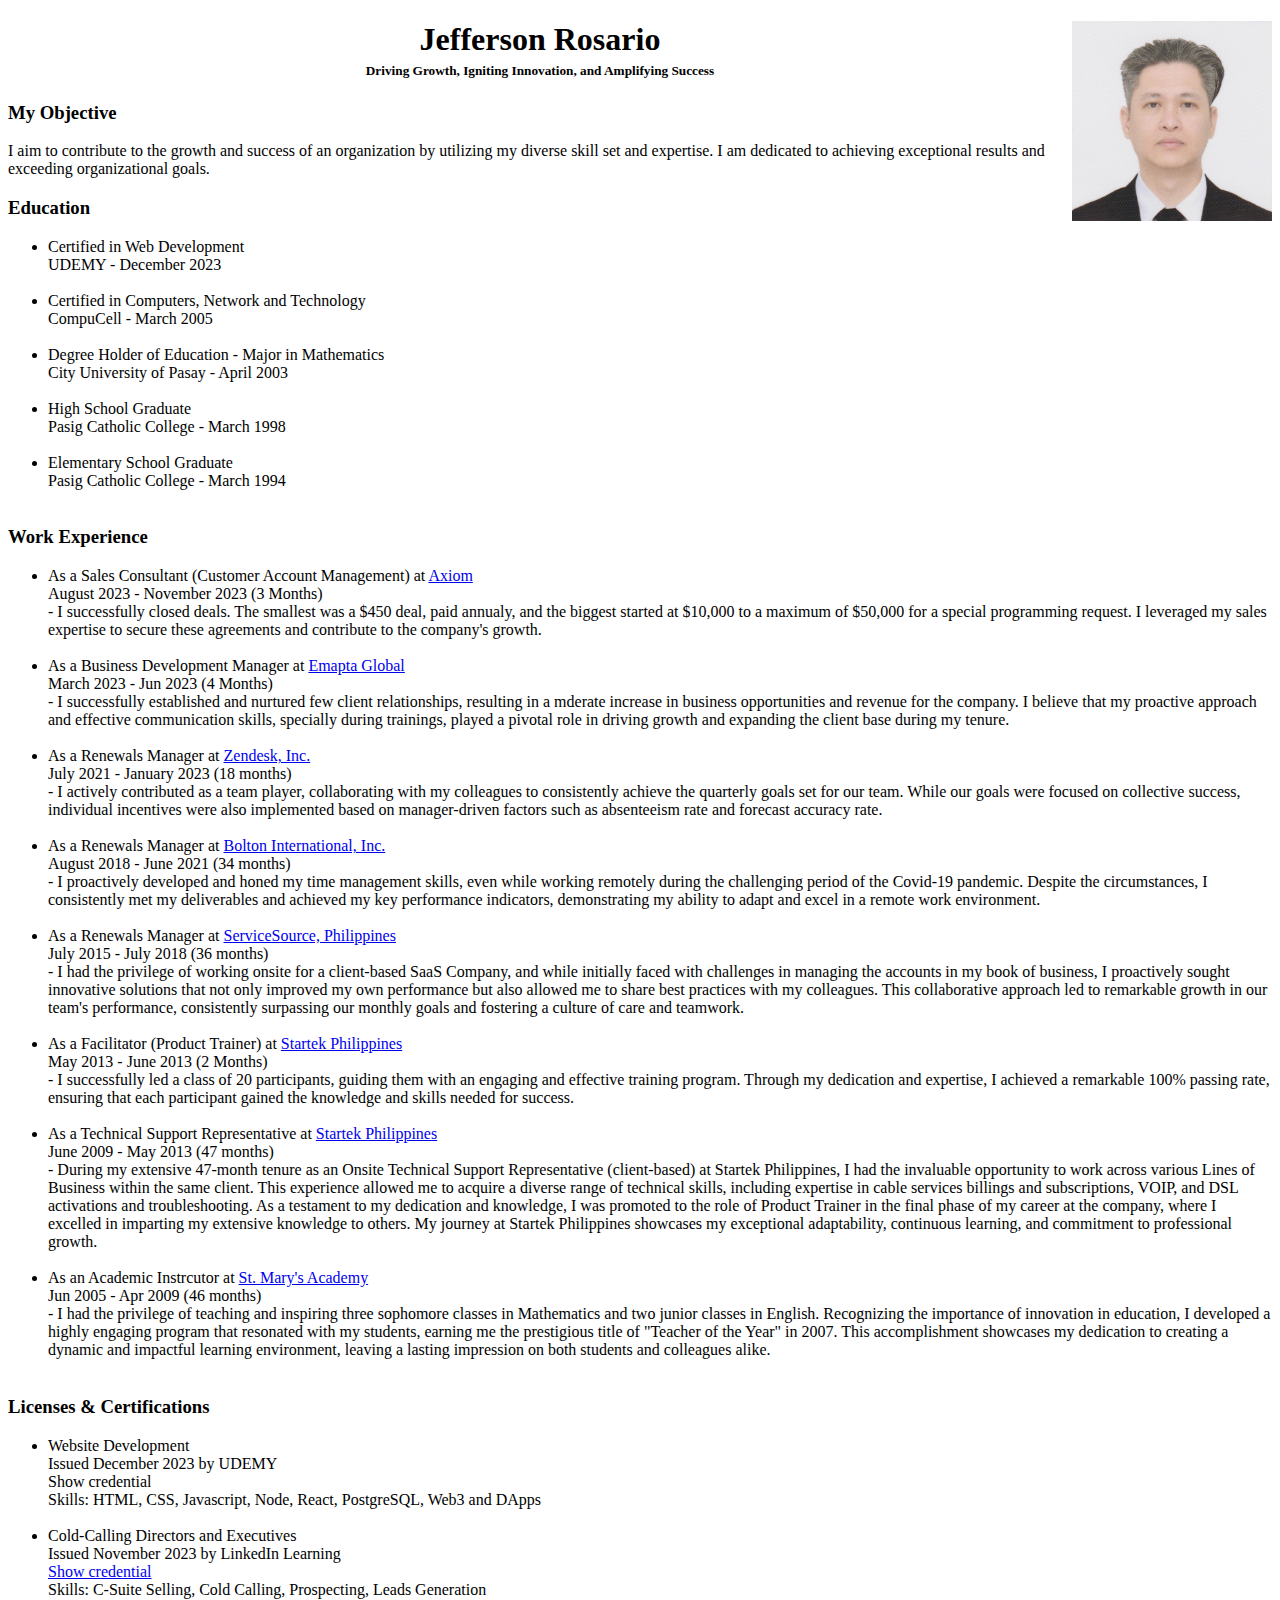
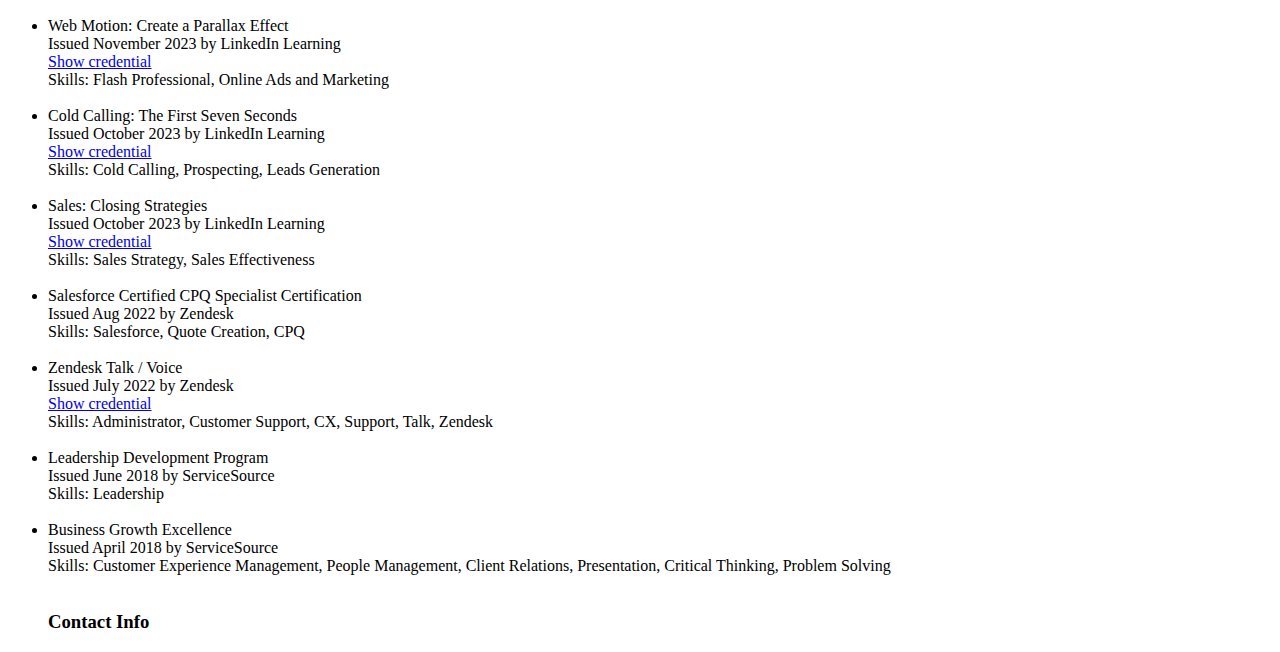
==== index.html @ d974f62d "Update index.html" ====
<!DOCTYPE html>
<html lang="en">
        <head>
                <meta charset="UTF-8">
                <meta name="viewport" content="width=device-width, initial-scale=1.0">
                <img src="./Jeff_IDPIC_.jpg" alt="a 2 by 2 I.D. picture of Jefferson Rosario" width="200" height="200" align="right">
                    <title>My Resume</title>
                        <Center><h1 style="margin-bottom: 5px;">Jefferson Rosario</h1></Center>
                        <Center><h5 style="margin-top: 5px;">Driving Growth, Igniting Innovation, and Amplifying Success</h5></Center>
                        
        </head>
    <body>
    <h3>My Objective</h3>
        <P>I aim to contribute to the growth and success of an organization by utilizing my diverse skill set and expertise. I am dedicated to achieving exceptional results and exceeding organizational goals.</P>

    <h3>Education</h3>
        <ul>
            <li>Certified in Web Development<br>UDEMY - December 2023</li>
            <br>
            <li>Certified in Computers, Network and Technology</li>CompuCell - March 2005</li>
            <br>
            <br>
            <li>Degree Holder of Education - Major in Mathematics</li> City University of Pasay - April 2003
            <br>
            <br>
            <li>High School Graduate</li>Pasig Catholic College - March 1998
            <br>
            <br>
            <li>Elementary School Graduate</li>Pasig Catholic College - March 1994
            <br>
            <br>
        </ul>

    <h3>Work Experience</h3>
        <ul>
            <li>As a Sales Consultant (Customer Account Management) at <a href=https://www.axiomint.com>Axiom</a></li>August 2023 - November 2023 (3 Months)<br>- I successfully closed deals. The smallest was a $450 deal, paid annualy, and the biggest started at $10,000 to a maximum of $50,000 for a special programming request. I leveraged my sales expertise to secure these agreements and contribute to the company's growth.<br><br>

            <li>As a Business Development Manager at <a href=https://emapta.com/careers-in-the-philippines>Emapta Global</a></li>March 2023 - Jun 2023 (4 Months)<br>- I successfully established and nurtured few client relationships, resulting in a mderate increase in business opportunities and revenue for the company. I believe that my proactive approach and effective communication skills, specially during trainings, played a pivotal role in driving growth and expanding the client base during my tenure.<br><br>
            
            <li>As a Renewals Manager at <a href=https://www.zendesk.com>Zendesk, Inc.</a></li>July 2021 - January  2023 (18 months)<br>- I actively contributed as a team player, collaborating with my colleagues to consistently achieve the quarterly goals set for our team. While our goals were focused on collective success, individual incentives were also implemented based on manager-driven factors such as absenteeism rate and forecast accuracy rate.<br><br>

            <li>As a Renewals Manager at <a href=http://www.boltoninternational.com>Bolton International, Inc.</a></li>August 2018 - June 2021 (34 months)<br>- I proactively developed and honed my time management skills, even while working remotely during the challenging period of the Covid-19 pandemic. Despite the circumstances, I consistently met my deliverables and achieved my key performance indicators, demonstrating my ability to adapt and excel in a remote work environment.<br><br>

            <li>As a Renewals Manager at <a href=https://www.concentrix.com>ServiceSource, Philippines</a></li>July 2015 - July 2018 (36 months)<br>- I had the privilege of working onsite for a client-based SaaS Company, and while initially faced with challenges in managing the accounts in my book of business, I proactively sought innovative solutions that not only improved my own performance but also allowed me to share best practices with my colleagues. This collaborative approach led to remarkable growth in our team's performance, consistently surpassing our monthly goals and fostering a culture of care and teamwork.<br><br>

            <li>As a Facilitator (Product Trainer) at <a href=https://www.startek.com/location_post/malaysia-duplicate-1>Startek Philippines</a></li>May 2013 - June 2013 (2 Months)<br>- I successfully led a class of 20 participants, guiding them with an engaging and effective training program. Through my dedication and expertise, I achieved a remarkable 100% passing rate, ensuring that each participant gained the knowledge and skills needed for success.<br><br>

            <li>As a Technical Support Representative at <a href=https://www.startek.com/location_post/malaysia-duplicate-1>Startek Philippines</a></li>June 2009 - May 2013 (47 months)<br>- During my extensive 47-month tenure as an Onsite Technical Support Representative (client-based) at Startek Philippines, I had the invaluable opportunity to work across various Lines of Business within the same client. This experience allowed me to acquire a diverse range of technical skills, including expertise in cable services billings and subscriptions, VOIP, and DSL activations and troubleshooting. As a testament to my dedication and knowledge, I was promoted to the role of Product Trainer in the final phase of my career at the company, where I excelled in imparting my extensive knowledge to others. My journey at Startek Philippines showcases my exceptional adaptability, continuous learning, and commitment to professional growth.<br><br>

            <li>As an Academic Instrcutor at <a href=https://sma.edu.ph/home>St. Mary's Academy</a></li>Jun 2005 - Apr 2009 (46 months)<br>- I had the privilege of teaching and inspiring three sophomore classes in Mathematics and two junior classes in English. Recognizing the importance of innovation in education, I developed a highly engaging program that resonated with my students, earning me the prestigious title of "Teacher of the Year" in 2007. This accomplishment showcases my dedication to creating a dynamic and impactful learning environment, leaving a lasting impression on both students and colleagues alike.
            <br>
            <br>
        </ul>
    
    <h3>Licenses & Certifications</h3>
        <ul>
            <li>Website Development</li>Issued December 2023 by UDEMY<br>Show credential<br>
            Skills: HTML, CSS, Javascript, Node, React, PostgreSQL, Web3 and DApps
            <br><br>
            <li>Cold-Calling Directors and Executives</li>Issued November 2023 by LinkedIn Learning<br><a href="https://media.licdn.com/dms/image/D5622AQF8vitvdJ0qCg/feedshare-shrink_1280/0/1700762278488?e=1705536000&v=beta&t=ZHu_RDGeQAENTDPzIxw9B43iPy88l0nRhWXz23yALzM">Show credential</a><br>Skills: C-Suite Selling, Cold Calling, Prospecting, Leads Generation
            <br><br>
            <li>Web Motion: Create a Parallax Effect</li>Issued November 2023 by LinkedIn Learning<br><a href="https://media.licdn.com/dms/image/D5622AQGg1L_ZLcZ3Xw/feedshare-shrink_1280/0/1700964471884?e=2147483647&v=beta&t=tLu50Q2EzDiS1HtCGuLVCmYFkgKyih3055B4IdWmkIE">Show credential</a><br>Skills: Flash Professional, Online Ads and Marketing
            <br><br>
            <li>Cold Calling: The First Seven Seconds</li>Issued October 2023 by LinkedIn Learning<br><a href="https://media.licdn.com/dms/image/D5622AQHjihxPn7BZDg/feedshare-shrink_1280/0/1698224266869?e=2147483647&v=beta&t=VlK5ctFNdYn655eDrWH4H8wIhbWqDX-e_OdTAi0uxC0">Show credential</a><br>Skills: Cold Calling, Prospecting, Leads Generation
            <br><br>
            <li>Sales: Closing Strategies</li>Issued October 2023 by LinkedIn Learning<br><a href="https://media.licdn.com/dms/image/D5622AQF43vsoD2Kllw/feedshare-shrink_1280/0/1687322226597?e=1705536000&v=beta&t=w1qHLEhPZxpdLY7Barm530W2tnpODTnK0lH5AonHSDE">Show credential</a><br>Skills: Sales Strategy, Sales Effectiveness
            <br><br>
            <li>Salesforce Certified CPQ Specialist Certification</li>Issued Aug 2022 by Zendesk<br>Skills: Salesforce, Quote Creation, CPQ
            <br><br>
            <li>Zendesk Talk / Voice</li>Issued July 2022 by Zendesk<br><a href="https://www.credly.com/badges/74e26963-1832-4937-ab62-d0c0ba98e965?source=linked_in_profile">Show credential</a><br>Skills: Administrator, Customer Support, CX, Support, Talk, Zendesk
            <br><br>
            <li>Leadership Development Program</li>Issued June 2018 by ServiceSource<br>Skills: Leadership
            <br><br>
            <li>Business Growth Excellence</li>Issued April 2018 by ServiceSource<br>Skills: Customer Experience Management, People Management, Client Relations, Presentation, Critical Thinking, Problem Solving
            <br><br>
    <h3>Contact Info</h3>
        
        </ul>

</body>
</html>
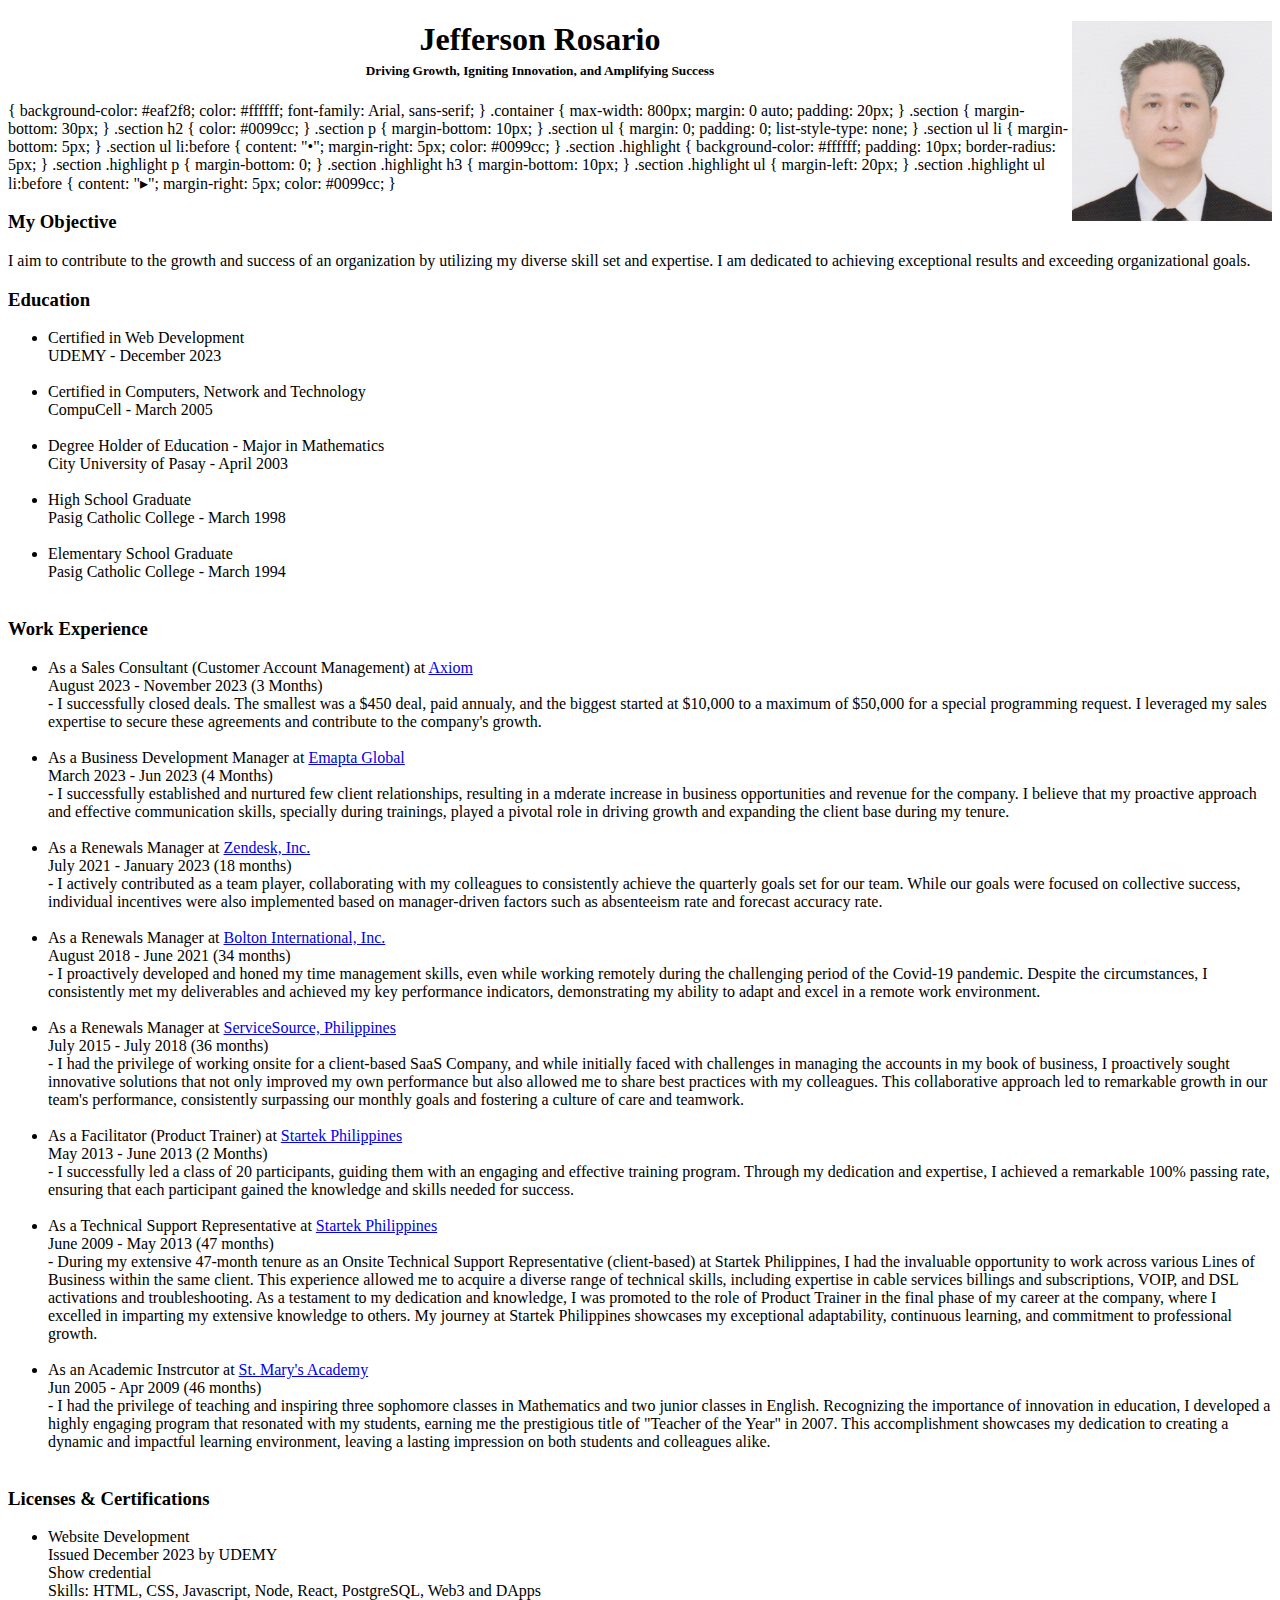
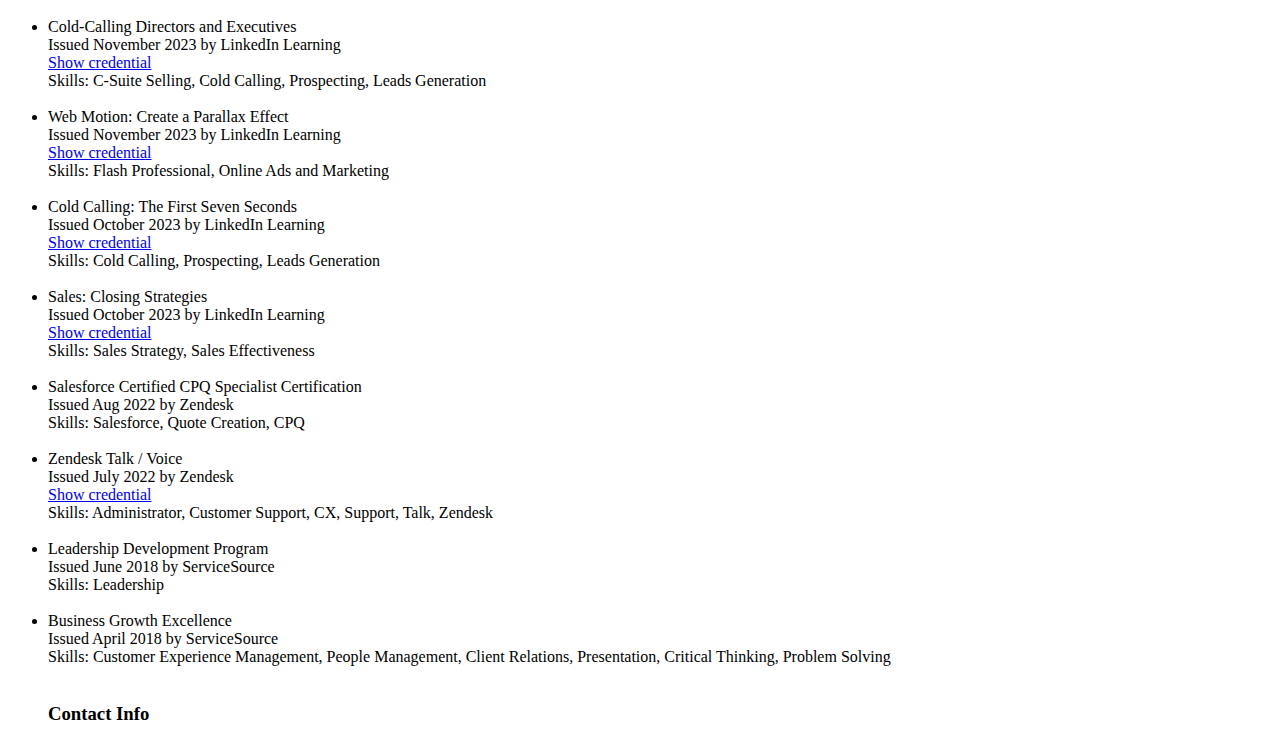
==== commit 30be0541: "Update index.html" ====
--- a/index.html
+++ b/index.html
@@ -9,7 +9,69 @@
                         <Center><h5 style="margin-top: 5px;">Driving Growth, Igniting Innovation, and Amplifying Success</h5></Center>
                         
         </head>
-    <body>
+    <body> {
+  background-color: #eaf2f8;
+  color: #ffffff;
+  font-family: Arial, sans-serif;
+}
+
+.container {
+  max-width: 800px;
+  margin: 0 auto;
+  padding: 20px;
+}
+
+.section {
+  margin-bottom: 30px;
+}
+
+.section h2 {
+  color: #0099cc;
+}
+
+.section p {
+  margin-bottom: 10px;
+}
+
+.section ul {
+  margin: 0;
+  padding: 0;
+  list-style-type: none;
+}
+
+.section ul li {
+  margin-bottom: 5px;
+}
+
+.section ul li:before {
+  content: "•";
+  margin-right: 5px;
+  color: #0099cc;
+}
+
+.section .highlight {
+  background-color: #ffffff;
+  padding: 10px;
+  border-radius: 5px;
+}
+
+.section .highlight p {
+  margin-bottom: 0;
+}
+
+.section .highlight h3 {
+  margin-bottom: 10px;
+}
+
+.section .highlight ul {
+  margin-left: 20px;
+}
+
+.section .highlight ul li:before {
+  content: "▸";
+  margin-right: 5px;
+  color: #0099cc;
+}
     <h3>My Objective</h3>
         <P>I aim to contribute to the growth and success of an organization by utilizing my diverse skill set and expertise. I am dedicated to achieving exceptional results and exceeding organizational goals.</P>
 
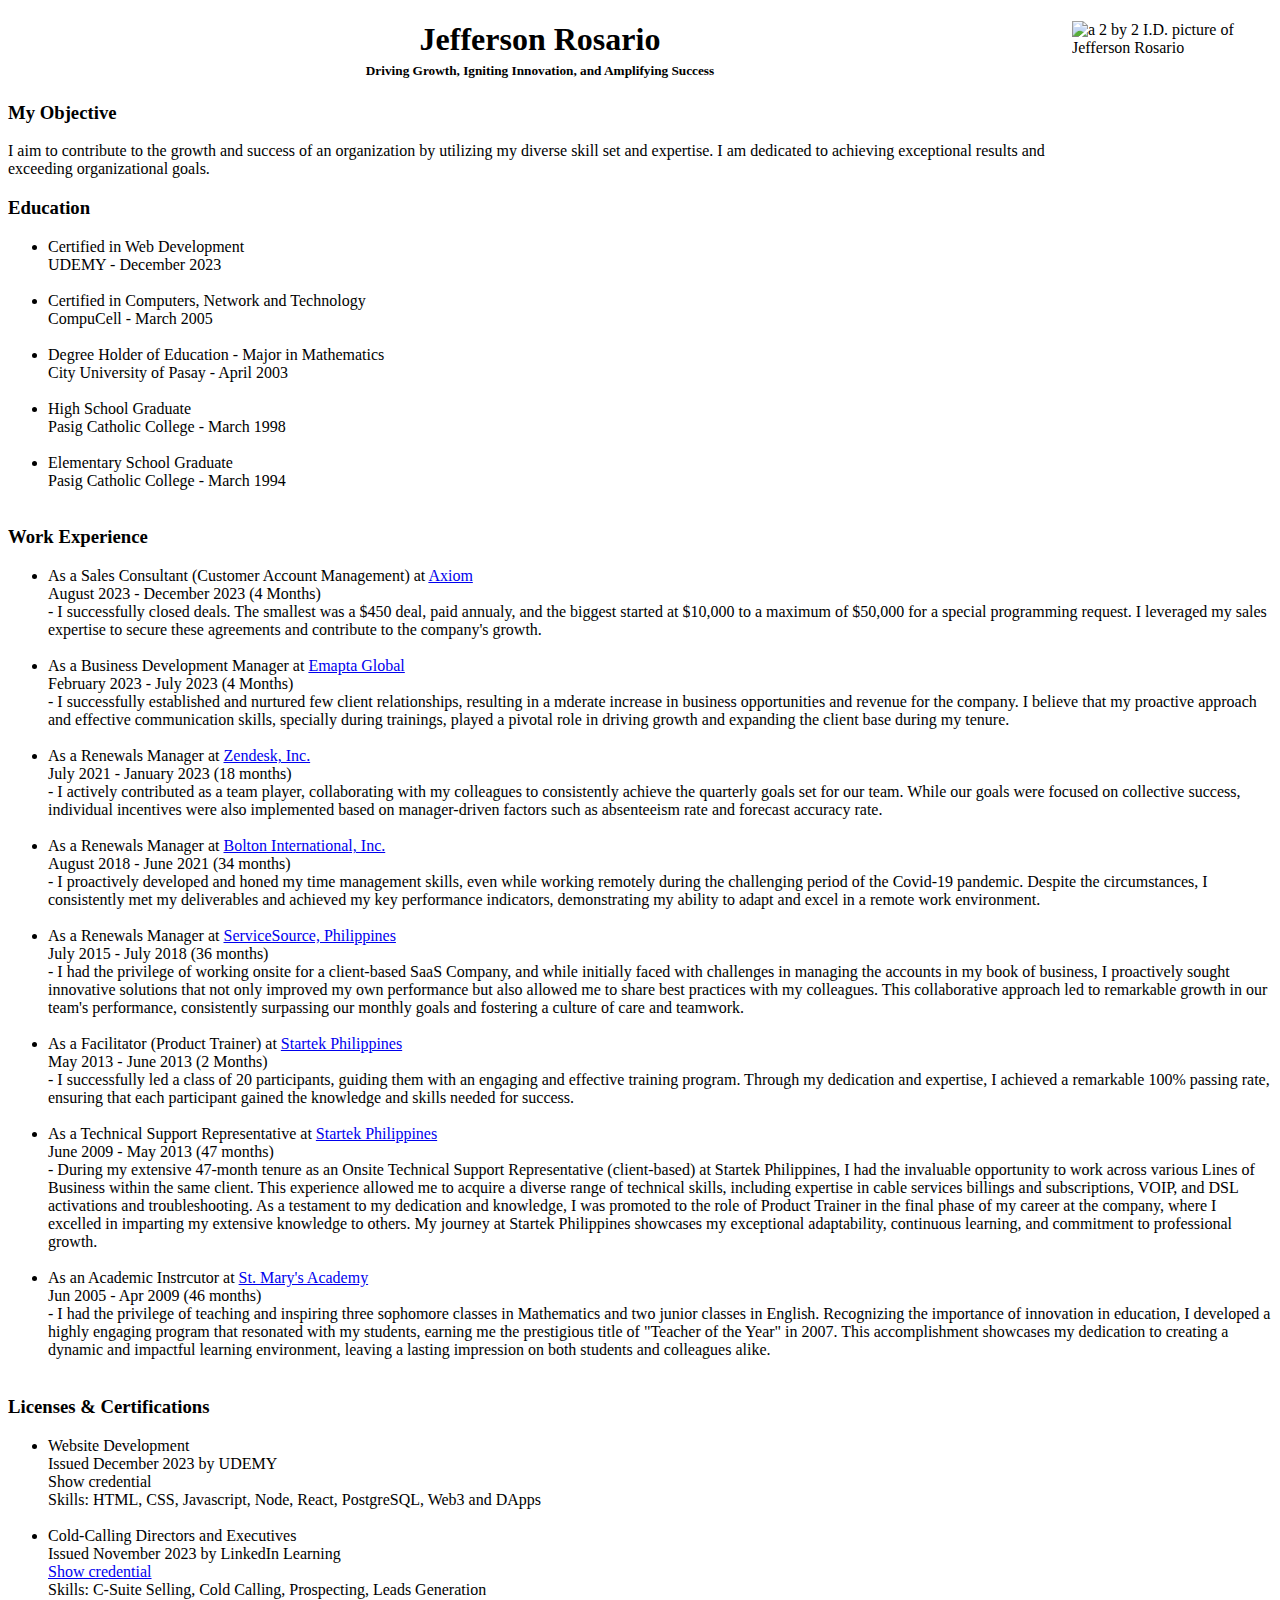
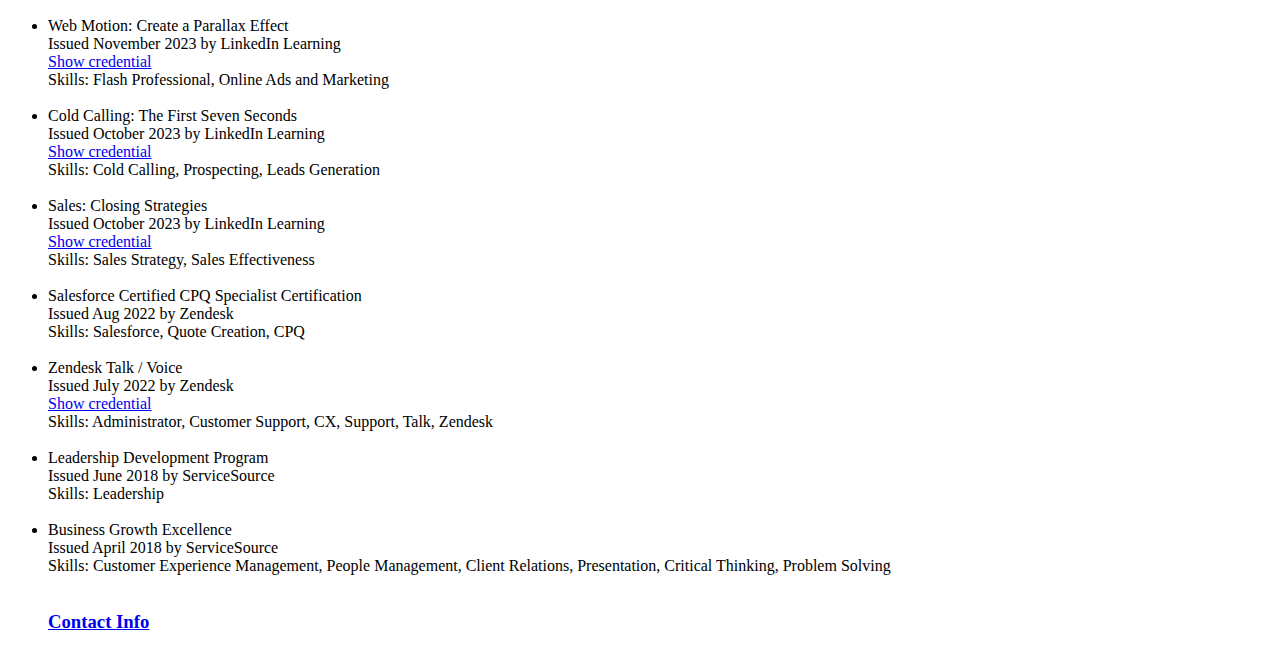
==== commit 1981b92b: "updated information -m" ====
--- a/index.html
+++ b/index.html
@@ -3,75 +3,15 @@
         <head>
                 <meta charset="UTF-8">
                 <meta name="viewport" content="width=device-width, initial-scale=1.0">
-                <img src="./Jeff_IDPIC_.jpg" alt="a 2 by 2 I.D. picture of Jefferson Rosario" width="200" height="200" align="right">
+                <img src="./jeff.jpg" alt="a 2 by 2 I.D. picture of Jefferson Rosario" width="200" height="200" align="right">
                     <title>My Resume</title>
                         <Center><h1 style="margin-bottom: 5px;">Jefferson Rosario</h1></Center>
                         <Center><h5 style="margin-top: 5px;">Driving Growth, Igniting Innovation, and Amplifying Success</h5></Center>
+                <link rel="style" href="./style.css">
                         
         </head>
-    <body> {
-  background-color: #eaf2f8;
-  color: #ffffff;
-  font-family: Arial, sans-serif;
-}
-
-.container {
-  max-width: 800px;
-  margin: 0 auto;
-  padding: 20px;
-}
-
-.section {
-  margin-bottom: 30px;
-}
-
-.section h2 {
-  color: #0099cc;
-}
-
-.section p {
-  margin-bottom: 10px;
-}
-
-.section ul {
-  margin: 0;
-  padding: 0;
-  list-style-type: none;
-}
-
-.section ul li {
-  margin-bottom: 5px;
-}
-
-.section ul li:before {
-  content: "•";
-  margin-right: 5px;
-  color: #0099cc;
-}
-
-.section .highlight {
-  background-color: #ffffff;
-  padding: 10px;
-  border-radius: 5px;
-}
-
-.section .highlight p {
-  margin-bottom: 0;
-}
-
-.section .highlight h3 {
-  margin-bottom: 10px;
-}
-
-.section .highlight ul {
-  margin-left: 20px;
-}
-
-.section .highlight ul li:before {
-  content: "▸";
-  margin-right: 5px;
-  color: #0099cc;
-}
+    <body> 
+    <link rel="style" href="./style.css">
     <h3>My Objective</h3>
         <P>I aim to contribute to the growth and success of an organization by utilizing my diverse skill set and expertise. I am dedicated to achieving exceptional results and exceeding organizational goals.</P>
 
@@ -95,9 +35,9 @@
 
     <h3>Work Experience</h3>
         <ul>
-            <li>As a Sales Consultant (Customer Account Management) at <a href=https://www.axiomint.com>Axiom</a></li>August 2023 - November 2023 (3 Months)<br>- I successfully closed deals. The smallest was a $450 deal, paid annualy, and the biggest started at $10,000 to a maximum of $50,000 for a special programming request. I leveraged my sales expertise to secure these agreements and contribute to the company's growth.<br><br>
+            <li>As a Sales Consultant (Customer Account Management) at <a href=https://www.axiomint.com>Axiom</a></li>August 2023 - December 2023 (4 Months)<br>- I successfully closed deals. The smallest was a $450 deal, paid annualy, and the biggest started at $10,000 to a maximum of $50,000 for a special programming request. I leveraged my sales expertise to secure these agreements and contribute to the company's growth.<br><br>
 
-            <li>As a Business Development Manager at <a href=https://emapta.com/careers-in-the-philippines>Emapta Global</a></li>March 2023 - Jun 2023 (4 Months)<br>- I successfully established and nurtured few client relationships, resulting in a mderate increase in business opportunities and revenue for the company. I believe that my proactive approach and effective communication skills, specially during trainings, played a pivotal role in driving growth and expanding the client base during my tenure.<br><br>
+            <li>As a Business Development Manager at <a href=https://emapta.com/careers-in-the-philippines>Emapta Global</a></li>February 2023 - July 2023 (4 Months)<br>- I successfully established and nurtured few client relationships, resulting in a mderate increase in business opportunities and revenue for the company. I believe that my proactive approach and effective communication skills, specially during trainings, played a pivotal role in driving growth and expanding the client base during my tenure.<br><br>
             
             <li>As a Renewals Manager at <a href=https://www.zendesk.com>Zendesk, Inc.</a></li>July 2021 - January  2023 (18 months)<br>- I actively contributed as a team player, collaborating with my colleagues to consistently achieve the quarterly goals set for our team. While our goals were focused on collective success, individual incentives were also implemented based on manager-driven factors such as absenteeism rate and forecast accuracy rate.<br><br>
 
@@ -135,7 +75,7 @@
             <br><br>
             <li>Business Growth Excellence</li>Issued April 2018 by ServiceSource<br>Skills: Customer Experience Management, People Management, Client Relations, Presentation, Critical Thinking, Problem Solving
             <br><br>
-    <h3>Contact Info</h3>
+    <h3><a href="Contact Info">Contact Info</a></h3>
         
         </ul>
 
--- a/style.css
+++ b/style.css
@@ -0,0 +1,63 @@
+body {
+  background-color: #eaf2f8;
+  color: #ffffff;
+  font-family: Arial, sans-serif;
+}
+
+.container {
+  max-width: 800px;
+  margin: 0 auto;
+  padding: 20px;
+}
+
+.section {
+  margin-bottom: 30px;
+}
+
+.section h2 {
+  color: #0099cc;
+}
+
+.section p {
+  margin-bottom: 10px;
+}
+
+.section ul {
+  margin: 0;
+  padding: 0;
+  list-style-type: none;
+}
+
+.section ul li {
+  margin-bottom: 5px;
+}
+
+.section ul li:before {
+  content: "•";
+  margin-right: 5px;
+  color: #0099cc;
+}
+
+.section .highlight {
+  background-color: #ffffff;
+  padding: 10px;
+  border-radius: 5px;
+}
+
+.section .highlight p {
+  margin-bottom: 0;
+}
+
+.section .highlight h3 {
+  margin-bottom: 10px;
+}
+
+.section .highlight ul {
+  margin-left: 20px;
+}
+
+.section .highlight ul li:before {
+  content: "▸";
+  margin-right: 5px;
+  color: #0099cc;
+}
--- a/style.css
+++ b/style.css
@@ -0,0 +1,63 @@
+body {
+  background-color: #eaf2f8;
+  color: #ffffff;
+  font-family: Arial, sans-serif;
+}
+
+.container {
+  max-width: 800px;
+  margin: 0 auto;
+  padding: 20px;
+}
+
+.section {
+  margin-bottom: 30px;
+}
+
+.section h2 {
+  color: #0099cc;
+}
+
+.section p {
+  margin-bottom: 10px;
+}
+
+.section ul {
+  margin: 0;
+  padding: 0;
+  list-style-type: none;
+}
+
+.section ul li {
+  margin-bottom: 5px;
+}
+
+.section ul li:before {
+  content: "•";
+  margin-right: 5px;
+  color: #0099cc;
+}
+
+.section .highlight {
+  background-color: #ffffff;
+  padding: 10px;
+  border-radius: 5px;
+}
+
+.section .highlight p {
+  margin-bottom: 0;
+}
+
+.section .highlight h3 {
+  margin-bottom: 10px;
+}
+
+.section .highlight ul {
+  margin-left: 20px;
+}
+
+.section .highlight ul li:before {
+  content: "▸";
+  margin-right: 5px;
+  color: #0099cc;
+}
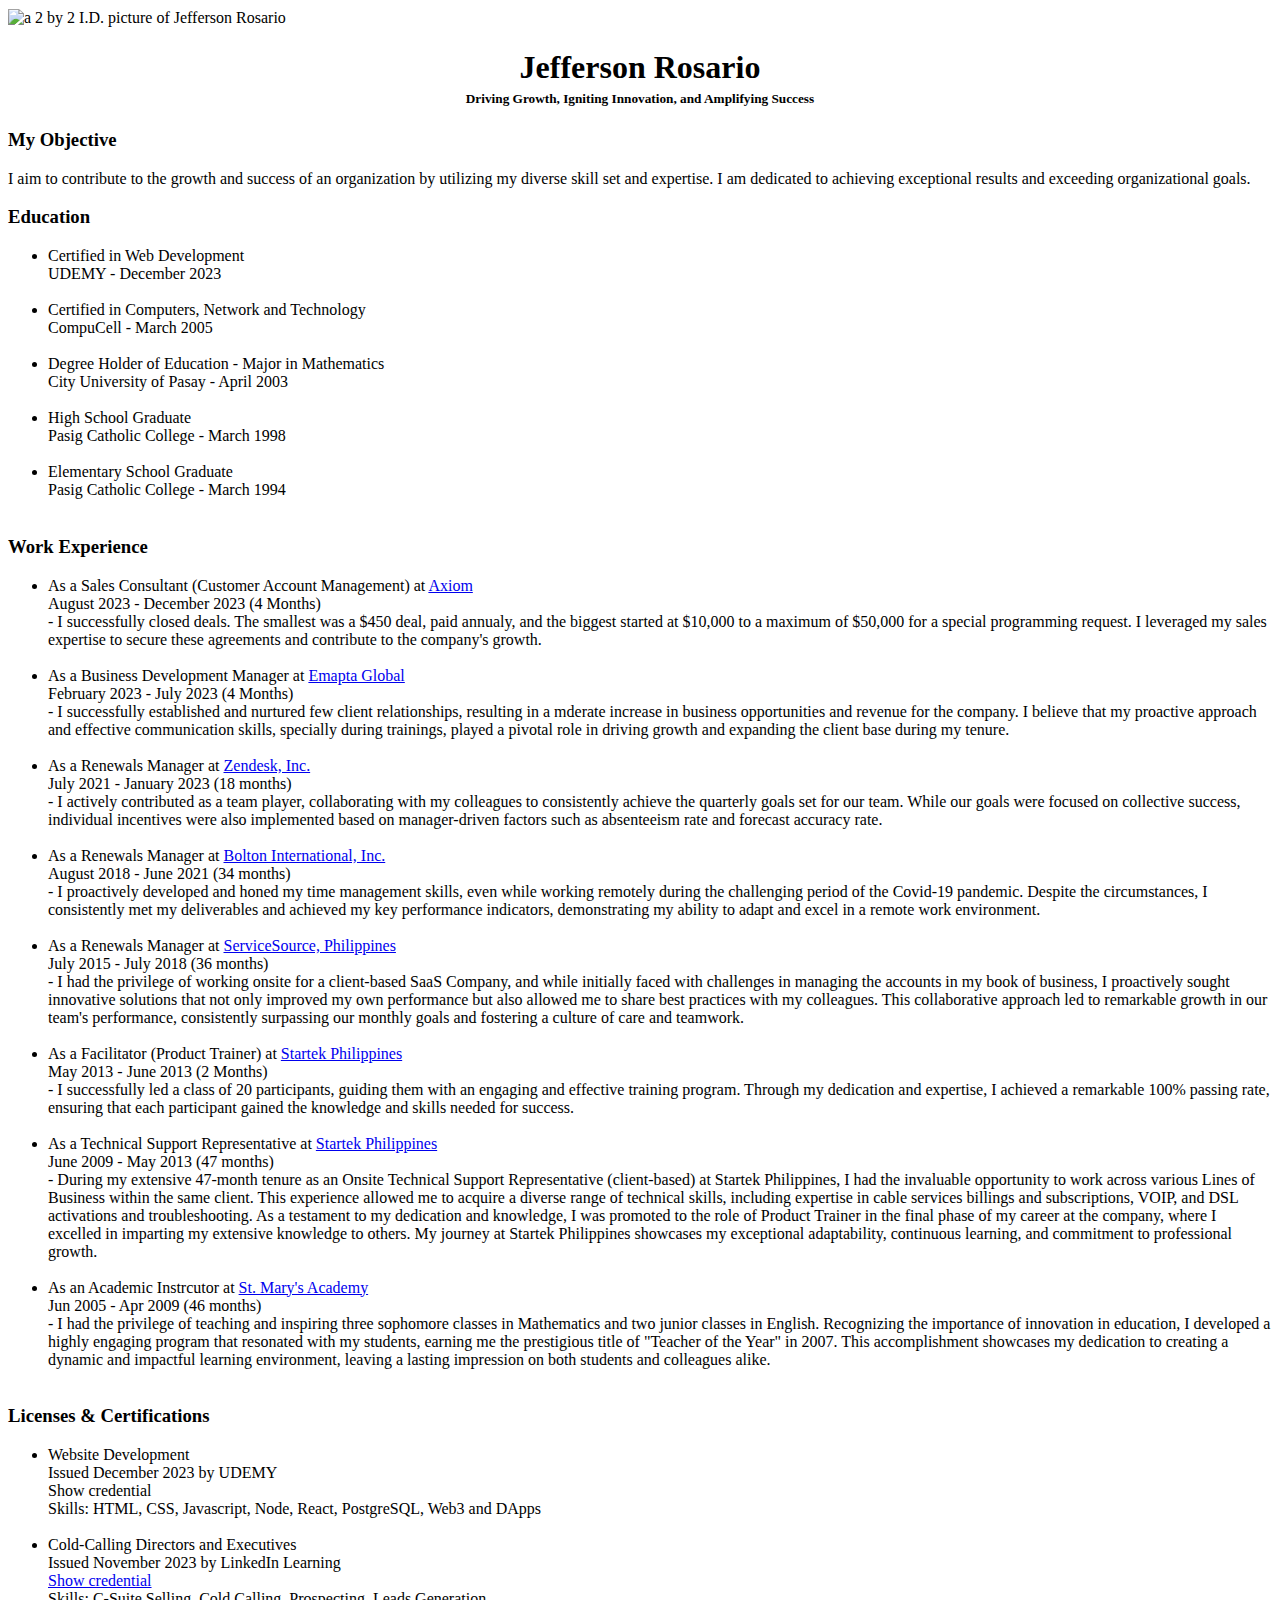
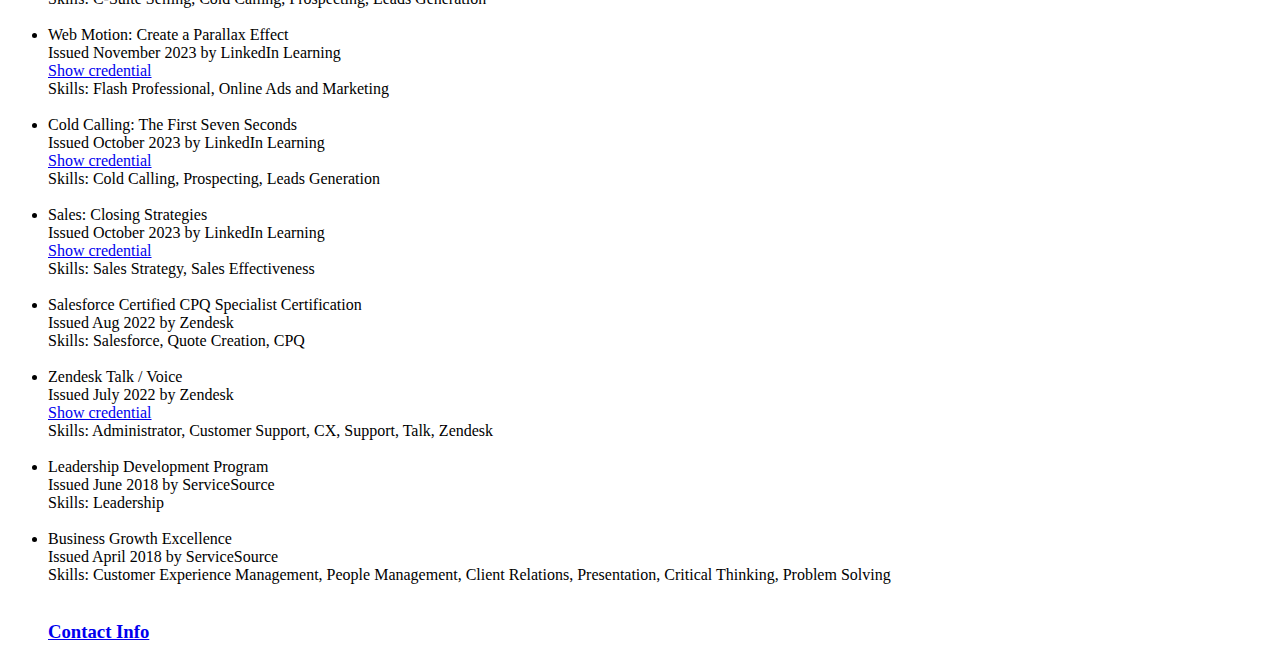
==== commit 937e1209: "Update index.html" ====
--- a/index.html
+++ b/index.html
@@ -3,15 +3,14 @@
         <head>
                 <meta charset="UTF-8">
                 <meta name="viewport" content="width=device-width, initial-scale=1.0">
-                <img src="./jeff.jpg" alt="a 2 by 2 I.D. picture of Jefferson Rosario" width="200" height="200" align="right">
+                <img src="./jeff.jpg" alt="a 2 by 2 I.D. picture of Jefferson Rosario" width="200" height="200" align="center">
                     <title>My Resume</title>
                         <Center><h1 style="margin-bottom: 5px;">Jefferson Rosario</h1></Center>
                         <Center><h5 style="margin-top: 5px;">Driving Growth, Igniting Innovation, and Amplifying Success</h5></Center>
-                <link rel="style" href="./style.css">
                         
         </head>
-    <body> 
-    <link rel="style" href="./style.css">
+    <body> +
     <h3>My Objective</h3>
         <P>I aim to contribute to the growth and success of an organization by utilizing my diverse skill set and expertise. I am dedicated to achieving exceptional results and exceeding organizational goals.</P>
 
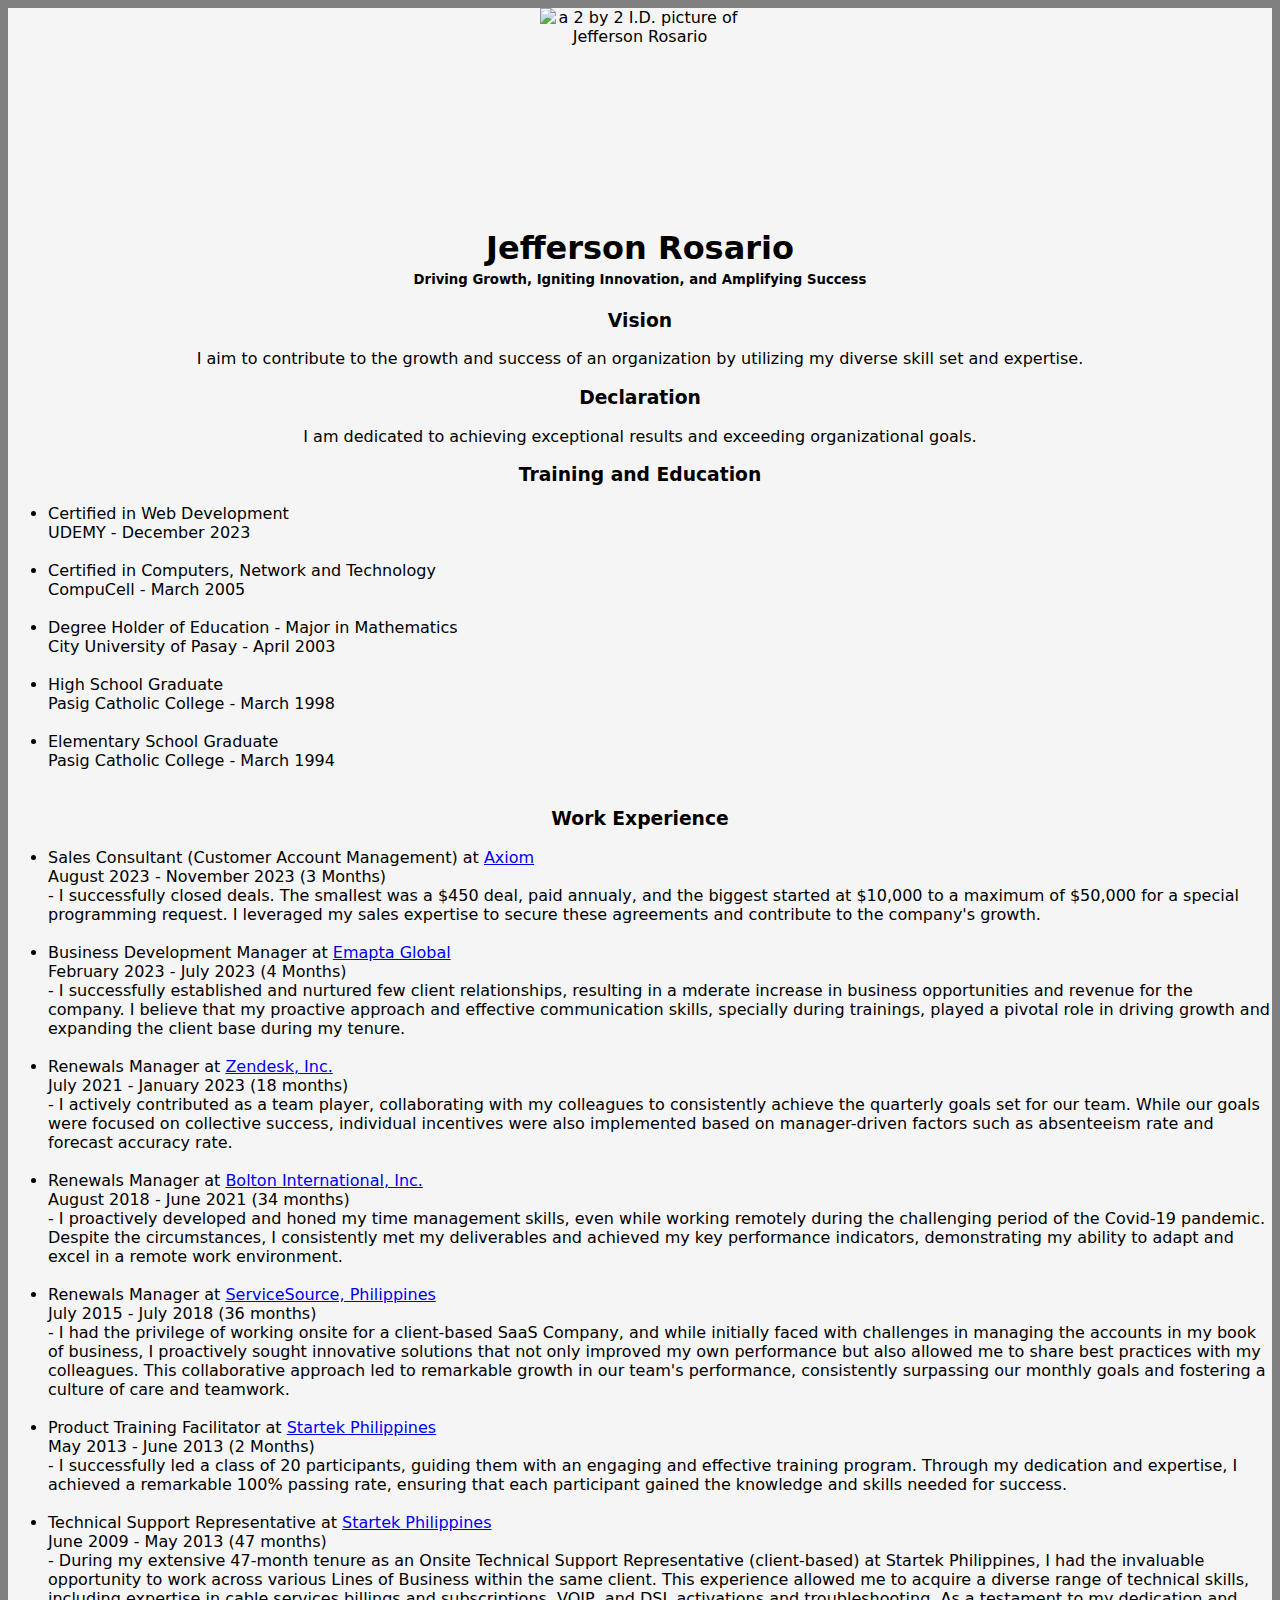
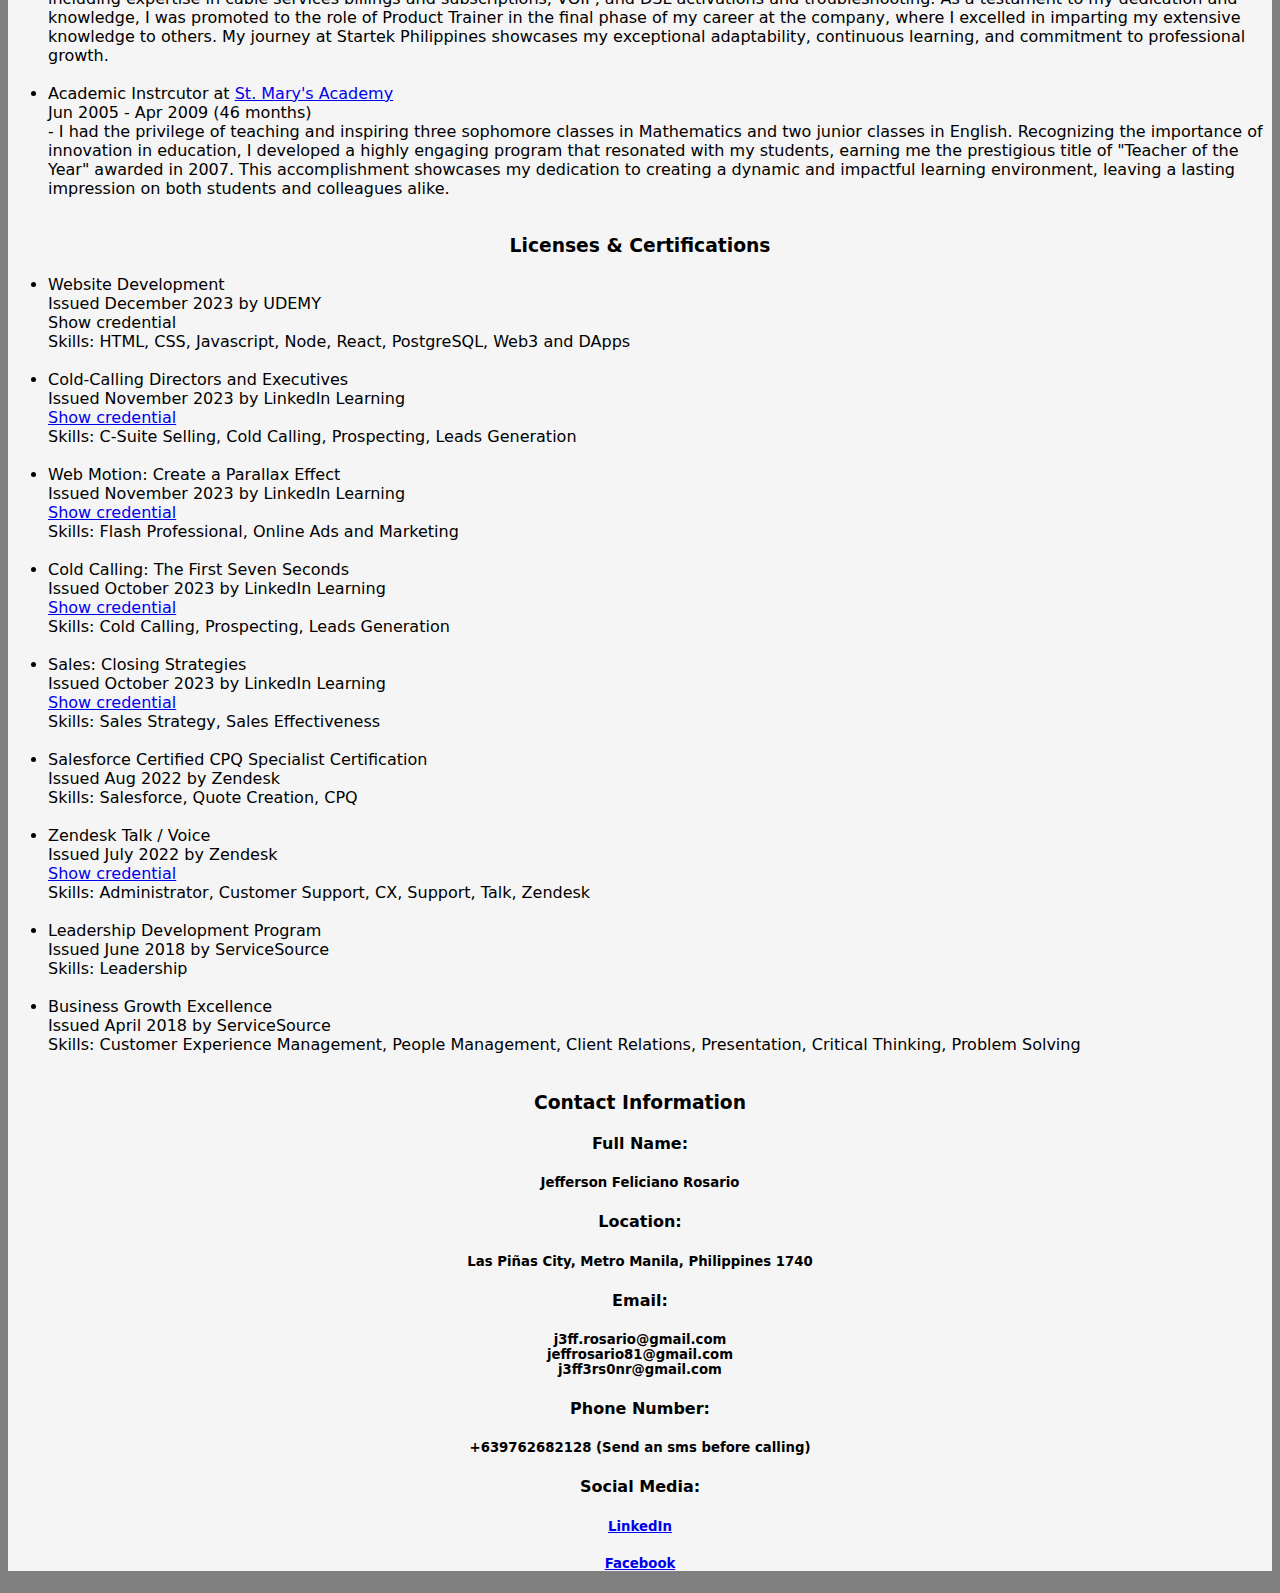
==== commit d0efbdf2: "Updated index" ====
--- a/index.html
+++ b/index.html
@@ -3,18 +3,23 @@
         <head>
                 <meta charset="UTF-8">
                 <meta name="viewport" content="width=device-width, initial-scale=1.0">
-                <img src="./jeff.jpg" alt="a 2 by 2 I.D. picture of Jefferson Rosario" width="200" height="200" align="center">
-                    <title>My Resume</title>
-                        <Center><h1 style="margin-bottom: 5px;">Jefferson Rosario</h1></Center>
-                        <Center><h5 style="margin-top: 5px;">Driving Growth, Igniting Innovation, and Amplifying Success</h5></Center>
-                        
+                
+                <Center><img src="./jeff.jpg" alt="a 2 by 2 I.D. picture of Jefferson Rosario" width="200" height="200">
+                    <title>My Resume</title></Center>
+
+                <Center><h1 style="margin-bottom: 5px;">Jefferson Rosario</h1></Center>
+                <Center><h5 style="margin-top: 5px;">Driving Growth, Igniting Innovation, and Amplifying Success</h5></Center>
+                <link href="style.css" rel="stylesheet" />
+
         </head>
-    <body> +    <body> 
+    <center><h3>Vision</h3>
+          <P>I aim to contribute to the growth and success of an organization by utilizing my diverse skill set and expertise.</P>
+          <h3>Declaration</h3>
+          <p>I am dedicated to achieving exceptional results and exceeding organizational goals.</P>
+    </center>
 
-    <h3>My Objective</h3>
-        <P>I aim to contribute to the growth and success of an organization by utilizing my diverse skill set and expertise. I am dedicated to achieving exceptional results and exceeding organizational goals.</P>
-
-    <h3>Education</h3>
+    <Center><h3>Training and Education</h3></Center>
         <ul>
             <li>Certified in Web Development<br>UDEMY - December 2023</li>
             <br>
@@ -32,39 +37,39 @@
             <br>
         </ul>
 
-    <h3>Work Experience</h3>
+    <center><h3>Work Experience</h3></Center>
         <ul>
-            <li>As a Sales Consultant (Customer Account Management) at <a href=https://www.axiomint.com>Axiom</a></li>August 2023 - December 2023 (4 Months)<br>- I successfully closed deals. The smallest was a $450 deal, paid annualy, and the biggest started at $10,000 to a maximum of $50,000 for a special programming request. I leveraged my sales expertise to secure these agreements and contribute to the company's growth.<br><br>
+            <li>Sales Consultant (Customer Account Management) at <a href=https://www.axiomint.com>Axiom</a></li>August 2023 - November 2023 (3 Months)<br>- I successfully closed deals. The smallest was a $450 deal, paid annualy, and the biggest started at $10,000 to a maximum of $50,000 for a special programming request. I leveraged my sales expertise to secure these agreements and contribute to the company's growth.<br><br>
 
-            <li>As a Business Development Manager at <a href=https://emapta.com/careers-in-the-philippines>Emapta Global</a></li>February 2023 - July 2023 (4 Months)<br>- I successfully established and nurtured few client relationships, resulting in a mderate increase in business opportunities and revenue for the company. I believe that my proactive approach and effective communication skills, specially during trainings, played a pivotal role in driving growth and expanding the client base during my tenure.<br><br>
+            <li>Business Development Manager at <a href=https://emapta.com/careers-in-the-philippines>Emapta Global</a></li>February 2023 - July 2023 (4 Months)<br>- I successfully established and nurtured few client relationships, resulting in a mderate increase in business opportunities and revenue for the company. I believe that my proactive approach and effective communication skills, specially during trainings, played a pivotal role in driving growth and expanding the client base during my tenure.<br><br>
             
-            <li>As a Renewals Manager at <a href=https://www.zendesk.com>Zendesk, Inc.</a></li>July 2021 - January  2023 (18 months)<br>- I actively contributed as a team player, collaborating with my colleagues to consistently achieve the quarterly goals set for our team. While our goals were focused on collective success, individual incentives were also implemented based on manager-driven factors such as absenteeism rate and forecast accuracy rate.<br><br>
+            <li>Renewals Manager at <a href=https://www.zendesk.com>Zendesk, Inc.</a></li>July 2021 - January  2023 (18 months)<br>- I actively contributed as a team player, collaborating with my colleagues to consistently achieve the quarterly goals set for our team. While our goals were focused on collective success, individual incentives were also implemented based on manager-driven factors such as absenteeism rate and forecast accuracy rate.<br><br>
 
-            <li>As a Renewals Manager at <a href=http://www.boltoninternational.com>Bolton International, Inc.</a></li>August 2018 - June 2021 (34 months)<br>- I proactively developed and honed my time management skills, even while working remotely during the challenging period of the Covid-19 pandemic. Despite the circumstances, I consistently met my deliverables and achieved my key performance indicators, demonstrating my ability to adapt and excel in a remote work environment.<br><br>
+            <li>Renewals Manager at <a href=http://www.boltoninternational.com>Bolton International, Inc.</a></li>August 2018 - June 2021 (34 months)<br>- I proactively developed and honed my time management skills, even while working remotely during the challenging period of the Covid-19 pandemic. Despite the circumstances, I consistently met my deliverables and achieved my key performance indicators, demonstrating my ability to adapt and excel in a remote work environment.<br><br>
 
-            <li>As a Renewals Manager at <a href=https://www.concentrix.com>ServiceSource, Philippines</a></li>July 2015 - July 2018 (36 months)<br>- I had the privilege of working onsite for a client-based SaaS Company, and while initially faced with challenges in managing the accounts in my book of business, I proactively sought innovative solutions that not only improved my own performance but also allowed me to share best practices with my colleagues. This collaborative approach led to remarkable growth in our team's performance, consistently surpassing our monthly goals and fostering a culture of care and teamwork.<br><br>
+            <li>Renewals Manager at <a href=https://www.concentrix.com>ServiceSource, Philippines</a></li>July 2015 - July 2018 (36 months)<br>- I had the privilege of working onsite for a client-based SaaS Company, and while initially faced with challenges in managing the accounts in my book of business, I proactively sought innovative solutions that not only improved my own performance but also allowed me to share best practices with my colleagues. This collaborative approach led to remarkable growth in our team's performance, consistently surpassing our monthly goals and fostering a culture of care and teamwork.<br><br>
 
-            <li>As a Facilitator (Product Trainer) at <a href=https://www.startek.com/location_post/malaysia-duplicate-1>Startek Philippines</a></li>May 2013 - June 2013 (2 Months)<br>- I successfully led a class of 20 participants, guiding them with an engaging and effective training program. Through my dedication and expertise, I achieved a remarkable 100% passing rate, ensuring that each participant gained the knowledge and skills needed for success.<br><br>
+            <li>Product Training Facilitator at <a href=https://www.startek.com/location_post/malaysia-duplicate-1>Startek Philippines</a></li>May 2013 - June 2013 (2 Months)<br>- I successfully led a class of 20 participants, guiding them with an engaging and effective training program. Through my dedication and expertise, I achieved a remarkable 100% passing rate, ensuring that each participant gained the knowledge and skills needed for success.<br><br>
 
-            <li>As a Technical Support Representative at <a href=https://www.startek.com/location_post/malaysia-duplicate-1>Startek Philippines</a></li>June 2009 - May 2013 (47 months)<br>- During my extensive 47-month tenure as an Onsite Technical Support Representative (client-based) at Startek Philippines, I had the invaluable opportunity to work across various Lines of Business within the same client. This experience allowed me to acquire a diverse range of technical skills, including expertise in cable services billings and subscriptions, VOIP, and DSL activations and troubleshooting. As a testament to my dedication and knowledge, I was promoted to the role of Product Trainer in the final phase of my career at the company, where I excelled in imparting my extensive knowledge to others. My journey at Startek Philippines showcases my exceptional adaptability, continuous learning, and commitment to professional growth.<br><br>
+            <li>Technical Support Representative at <a href=https://www.startek.com/location_post/malaysia-duplicate-1>Startek Philippines</a></li>June 2009 - May 2013 (47 months)<br>- During my extensive 47-month tenure as an Onsite Technical Support Representative (client-based) at Startek Philippines, I had the invaluable opportunity to work across various Lines of Business within the same client. This experience allowed me to acquire a diverse range of technical skills, including expertise in cable services billings and subscriptions, VOIP, and DSL activations and troubleshooting. As a testament to my dedication and knowledge, I was promoted to the role of Product Trainer in the final phase of my career at the company, where I excelled in imparting my extensive knowledge to others. My journey at Startek Philippines showcases my exceptional adaptability, continuous learning, and commitment to professional growth.<br><br>
 
-            <li>As an Academic Instrcutor at <a href=https://sma.edu.ph/home>St. Mary's Academy</a></li>Jun 2005 - Apr 2009 (46 months)<br>- I had the privilege of teaching and inspiring three sophomore classes in Mathematics and two junior classes in English. Recognizing the importance of innovation in education, I developed a highly engaging program that resonated with my students, earning me the prestigious title of "Teacher of the Year" in 2007. This accomplishment showcases my dedication to creating a dynamic and impactful learning environment, leaving a lasting impression on both students and colleagues alike.
+            <li>Academic Instrcutor at <a href=https://sma.edu.ph/home>St. Mary's Academy</a></li>Jun 2005 - Apr 2009 (46 months)<br>- I had the privilege of teaching and inspiring three sophomore classes in Mathematics and two junior classes in English. Recognizing the importance of innovation in education, I developed a highly engaging program that resonated with my students, earning me the prestigious title of "Teacher of the Year" awarded in 2007. This accomplishment showcases my dedication to creating a dynamic and impactful learning environment, leaving a lasting impression on both students and colleagues alike.
             <br>
             <br>
         </ul>
     
-    <h3>Licenses & Certifications</h3>
+    <center><h3>Licenses & Certifications</h3></center>
         <ul>
             <li>Website Development</li>Issued December 2023 by UDEMY<br>Show credential<br>
             Skills: HTML, CSS, Javascript, Node, React, PostgreSQL, Web3 and DApps
             <br><br>
-            <li>Cold-Calling Directors and Executives</li>Issued November 2023 by LinkedIn Learning<br><a href="https://media.licdn.com/dms/image/D5622AQF8vitvdJ0qCg/feedshare-shrink_1280/0/1700762278488?e=1705536000&v=beta&t=ZHu_RDGeQAENTDPzIxw9B43iPy88l0nRhWXz23yALzM">Show credential</a><br>Skills: C-Suite Selling, Cold Calling, Prospecting, Leads Generation
+            <li>Cold-Calling Directors and Executives</li>Issued November 2023 by LinkedIn Learning<br><a href="https://media.licdn.com/dms/image/D5622AQF8vitvdJ0qCg/feedshare-shrink_1280/0/1700762278488?e=1708560000&v=beta&t=Q1psB8vOWl2BuxwHeJBF7PADjEBWeLkvZ3gYDpGPZgM">Show credential</a><br>Skills: C-Suite Selling, Cold Calling, Prospecting, Leads Generation
             <br><br>
             <li>Web Motion: Create a Parallax Effect</li>Issued November 2023 by LinkedIn Learning<br><a href="https://media.licdn.com/dms/image/D5622AQGg1L_ZLcZ3Xw/feedshare-shrink_1280/0/1700964471884?e=2147483647&v=beta&t=tLu50Q2EzDiS1HtCGuLVCmYFkgKyih3055B4IdWmkIE">Show credential</a><br>Skills: Flash Professional, Online Ads and Marketing
             <br><br>
-            <li>Cold Calling: The First Seven Seconds</li>Issued October 2023 by LinkedIn Learning<br><a href="https://media.licdn.com/dms/image/D5622AQHjihxPn7BZDg/feedshare-shrink_1280/0/1698224266869?e=2147483647&v=beta&t=VlK5ctFNdYn655eDrWH4H8wIhbWqDX-e_OdTAi0uxC0">Show credential</a><br>Skills: Cold Calling, Prospecting, Leads Generation
+            <li>Cold Calling: The First Seven Seconds</li>Issued October 2023 by LinkedIn Learning<br><a href="https://media.licdn.com/dms/image/D5622AQHjihxPn7BZDg/feedshare-shrink_1280/0/1698224266869?e=1708560000&v=beta&t=cmGMtr8K2txf0fyt2NSYyz1u5wTMHGbXrVwancMpb-g">Show credential</a><br>Skills: Cold Calling, Prospecting, Leads Generation
             <br><br>
-            <li>Sales: Closing Strategies</li>Issued October 2023 by LinkedIn Learning<br><a href="https://media.licdn.com/dms/image/D5622AQF43vsoD2Kllw/feedshare-shrink_1280/0/1687322226597?e=1705536000&v=beta&t=w1qHLEhPZxpdLY7Barm530W2tnpODTnK0lH5AonHSDE">Show credential</a><br>Skills: Sales Strategy, Sales Effectiveness
+            <li>Sales: Closing Strategies</li>Issued October 2023 by LinkedIn Learning<br><a href="https://media.licdn.com/dms/image/D5622AQF43vsoD2Kllw/feedshare-shrink_1280/0/1687322226597?e=1708560000&v=beta&t=NEhr3uwTS0UECMpFan4GcXqMmub1ghVqt3Z_2IStbuo">Show credential</a><br>Skills: Sales Strategy, Sales Effectiveness
             <br><br>
             <li>Salesforce Certified CPQ Specialist Certification</li>Issued Aug 2022 by Zendesk<br>Skills: Salesforce, Quote Creation, CPQ
             <br><br>
@@ -74,9 +79,42 @@
             <br><br>
             <li>Business Growth Excellence</li>Issued April 2018 by ServiceSource<br>Skills: Customer Experience Management, People Management, Client Relations, Presentation, Critical Thinking, Problem Solving
             <br><br>
-    <h3><a href="Contact Info">Contact Info</a></h3>
-        
         </ul>
+
+        <center>
+    <h3>Contact Information</h3>
+    <h4>Full Name:</h4>
+        <h5>Jefferson Feliciano Rosario</h5>
+    <h4>Location:</h4>
+        <h5>Las Piñas City, Metro Manila, Philippines 1740</h5>
+    <h4>Email:</h4>
+        <h5>j3ff.rosario@gmail.com<br>
+          jeffrosario81@gmail.com<br>
+          j3ff3rs0nr@gmail.com</h5>
+    <h4>Phone Number:</h4>
+        <h5>+639762682128 (Send an sms before calling)</h5>
+    <h4>Social Media:</h4>
+                    <h5><a href="https://www.linkedin.com/in/jefferson-r-4668641bb/">LinkedIn</a></h5>
+                    <h5><a href="https://www.facebook.com/nasc780">Facebook</a></h5>
+
+            
+            <!-- Google Calendar Appointment Scheduling begin -->
+                <link href="https://calendar.google.com/calendar/scheduling-button-script.css" rel="stylesheet">
+                <script src="https://calendar.google.com/calendar/scheduling-button-script.js" async></script>
+                <script>
+                (function() {
+                  var target = document.currentScript;
+                  window.addEventListener('load', function() {
+                    calendar.schedulingButton.load({
+                      url: 'https://calendar.google.com/calendar/appointments/schedules/AcZssZ2Au8umJRtXP9-Nmo6M1ABIhz_GxstaDMT-rcu08MddS9VEaErP8Sddhf87lcC9wQcN_R65Poin?gv=true',
+                      color: '#039BE5',
+                      label: 'Book an appointment',
+                      target,
+                    });
+                  });
+                })();
+                </script>
+                <!-- end Google Calendar Appointment Scheduling -->
 
 </body>
 </html>
--- a/style.css
+++ b/style.css
@@ -0,0 +1,35 @@
+
+html {
+  background-color: gray;
+}
+
+img {
+  display: block;
+  margin: 0 auto;
+}
+
+body {
+  background-color: whitesmoke;
+  color: black;
+  font-family: system-ui, -apple-system, BlinkMacSystemFont, 'Segoe UI', Roboto, Oxygen, Ubuntu, Cantarell, 'Open Sans', 'Helvetica Neue', sans-serif, sans-serif;
+}
+
+h1 {
+  color: Black; 
+  }
+  h2 {
+    color: Black;
+    }
+    h3 {
+      color: Black;
+      }
+      h4 {
+        color: Black;
+        }
+        h5 {
+          color: Black;
+          }
+          h6 {
+            color: Black;
+            }
+
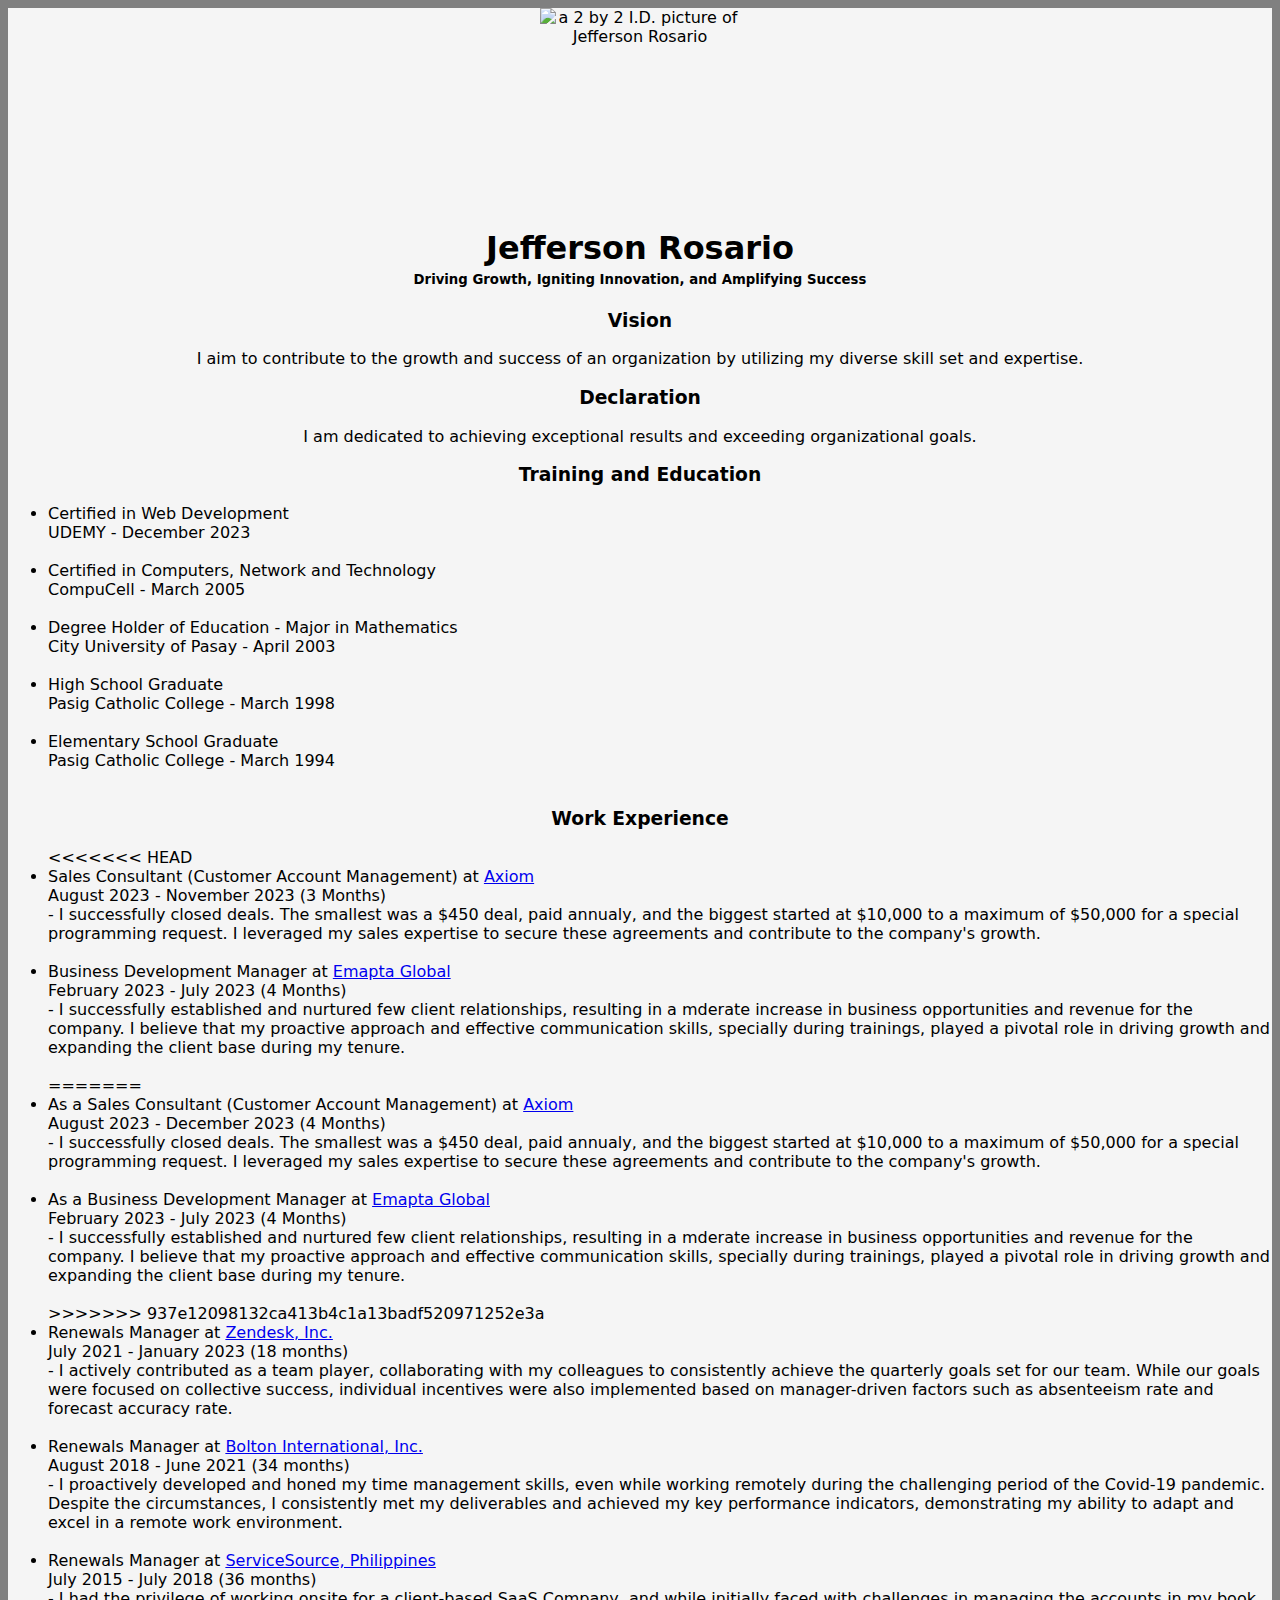
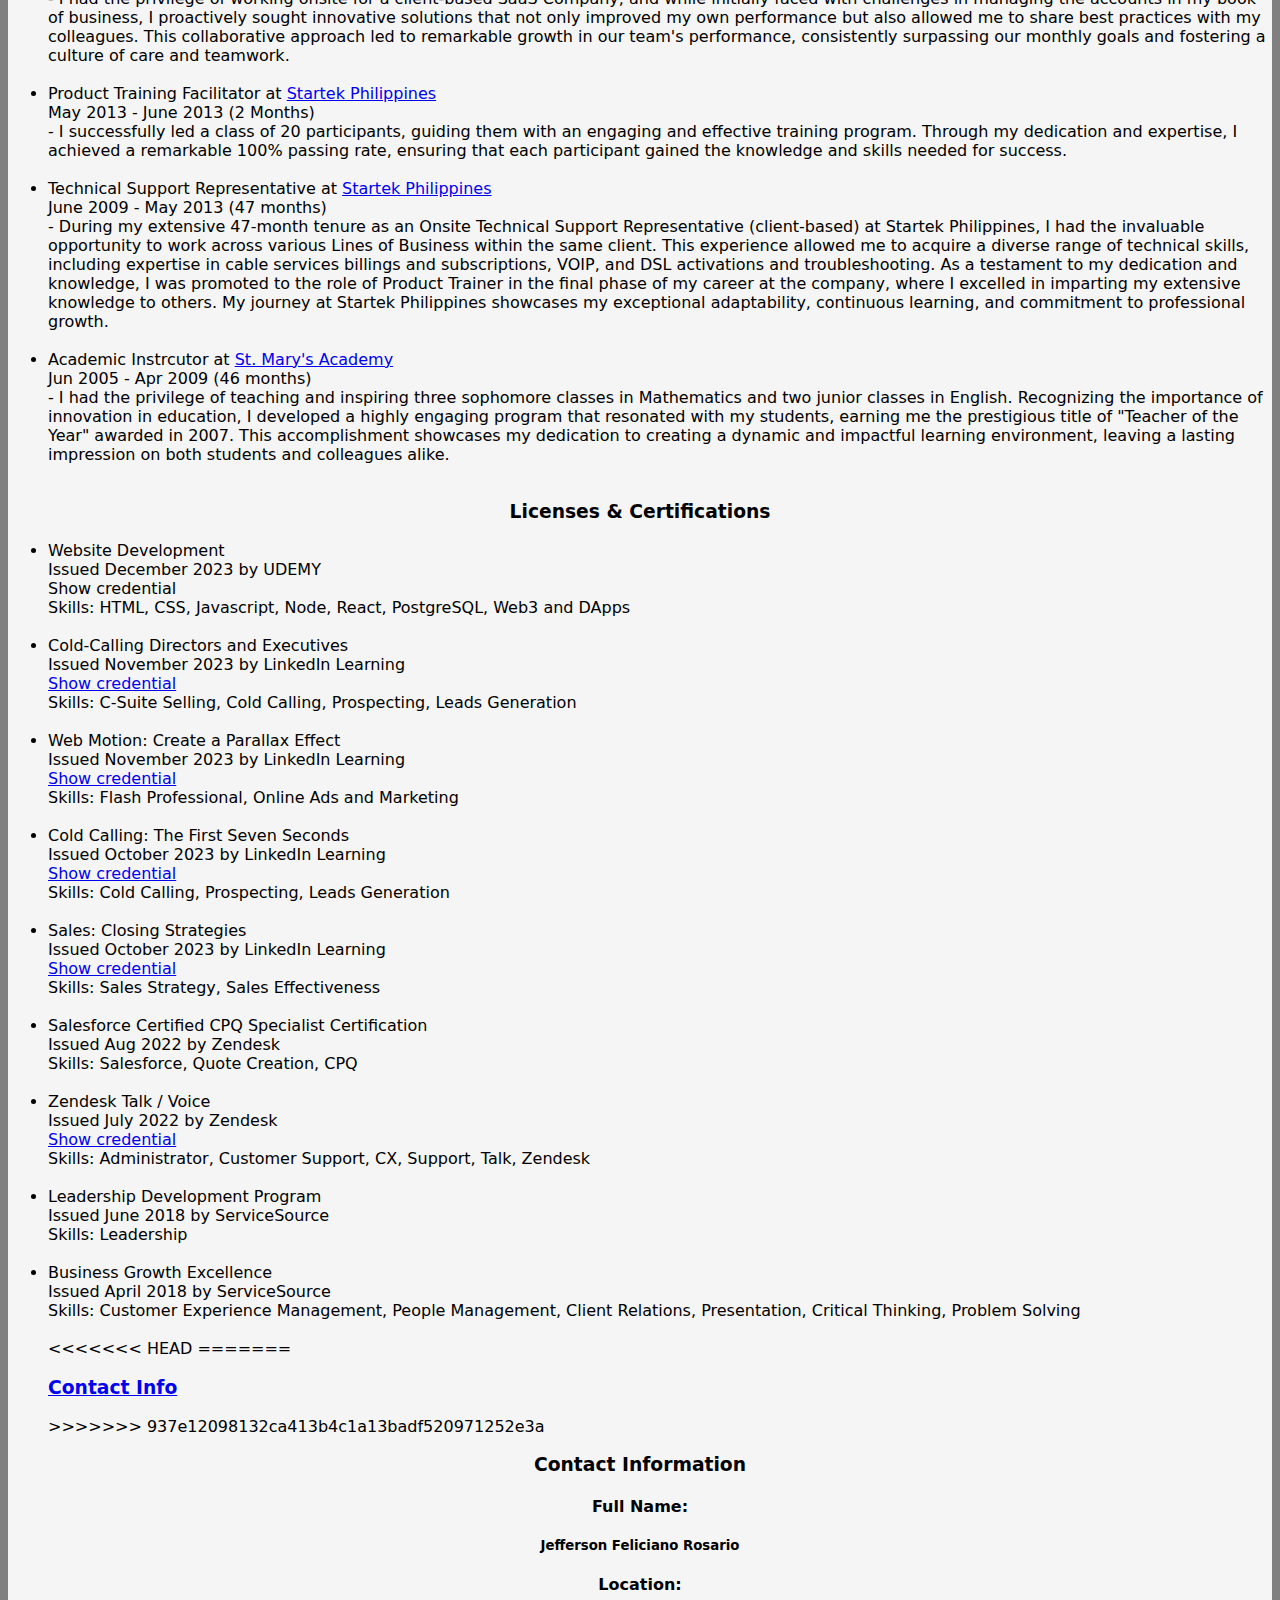
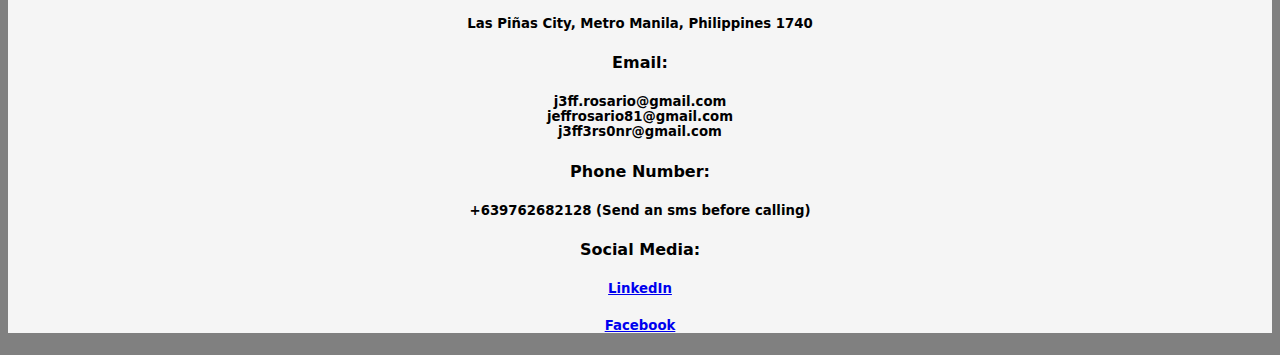
==== commit 82a6f932: "Accepted Current change" ====
--- a/index.html
+++ b/index.html
@@ -39,9 +39,15 @@
 
     <center><h3>Work Experience</h3></Center>
         <ul>
+<<<<<<< HEAD
             <li>Sales Consultant (Customer Account Management) at <a href=https://www.axiomint.com>Axiom</a></li>August 2023 - November 2023 (3 Months)<br>- I successfully closed deals. The smallest was a $450 deal, paid annualy, and the biggest started at $10,000 to a maximum of $50,000 for a special programming request. I leveraged my sales expertise to secure these agreements and contribute to the company's growth.<br><br>
 
             <li>Business Development Manager at <a href=https://emapta.com/careers-in-the-philippines>Emapta Global</a></li>February 2023 - July 2023 (4 Months)<br>- I successfully established and nurtured few client relationships, resulting in a mderate increase in business opportunities and revenue for the company. I believe that my proactive approach and effective communication skills, specially during trainings, played a pivotal role in driving growth and expanding the client base during my tenure.<br><br>
+=======
+            <li>As a Sales Consultant (Customer Account Management) at <a href=https://www.axiomint.com>Axiom</a></li>August 2023 - December 2023 (4 Months)<br>- I successfully closed deals. The smallest was a $450 deal, paid annualy, and the biggest started at $10,000 to a maximum of $50,000 for a special programming request. I leveraged my sales expertise to secure these agreements and contribute to the company's growth.<br><br>
+
+            <li>As a Business Development Manager at <a href=https://emapta.com/careers-in-the-philippines>Emapta Global</a></li>February 2023 - July 2023 (4 Months)<br>- I successfully established and nurtured few client relationships, resulting in a mderate increase in business opportunities and revenue for the company. I believe that my proactive approach and effective communication skills, specially during trainings, played a pivotal role in driving growth and expanding the client base during my tenure.<br><br>
+>>>>>>> 937e12098132ca413b4c1a13badf520971252e3a
             
             <li>Renewals Manager at <a href=https://www.zendesk.com>Zendesk, Inc.</a></li>July 2021 - January  2023 (18 months)<br>- I actively contributed as a team player, collaborating with my colleagues to consistently achieve the quarterly goals set for our team. While our goals were focused on collective success, individual incentives were also implemented based on manager-driven factors such as absenteeism rate and forecast accuracy rate.<br><br>
 
@@ -79,6 +85,11 @@
             <br><br>
             <li>Business Growth Excellence</li>Issued April 2018 by ServiceSource<br>Skills: Customer Experience Management, People Management, Client Relations, Presentation, Critical Thinking, Problem Solving
             <br><br>
+<<<<<<< HEAD
+=======
+    <h3><a href="Contact Info">Contact Info</a></h3>
+        
+>>>>>>> 937e12098132ca413b4c1a13badf520971252e3a
         </ul>
 
         <center>
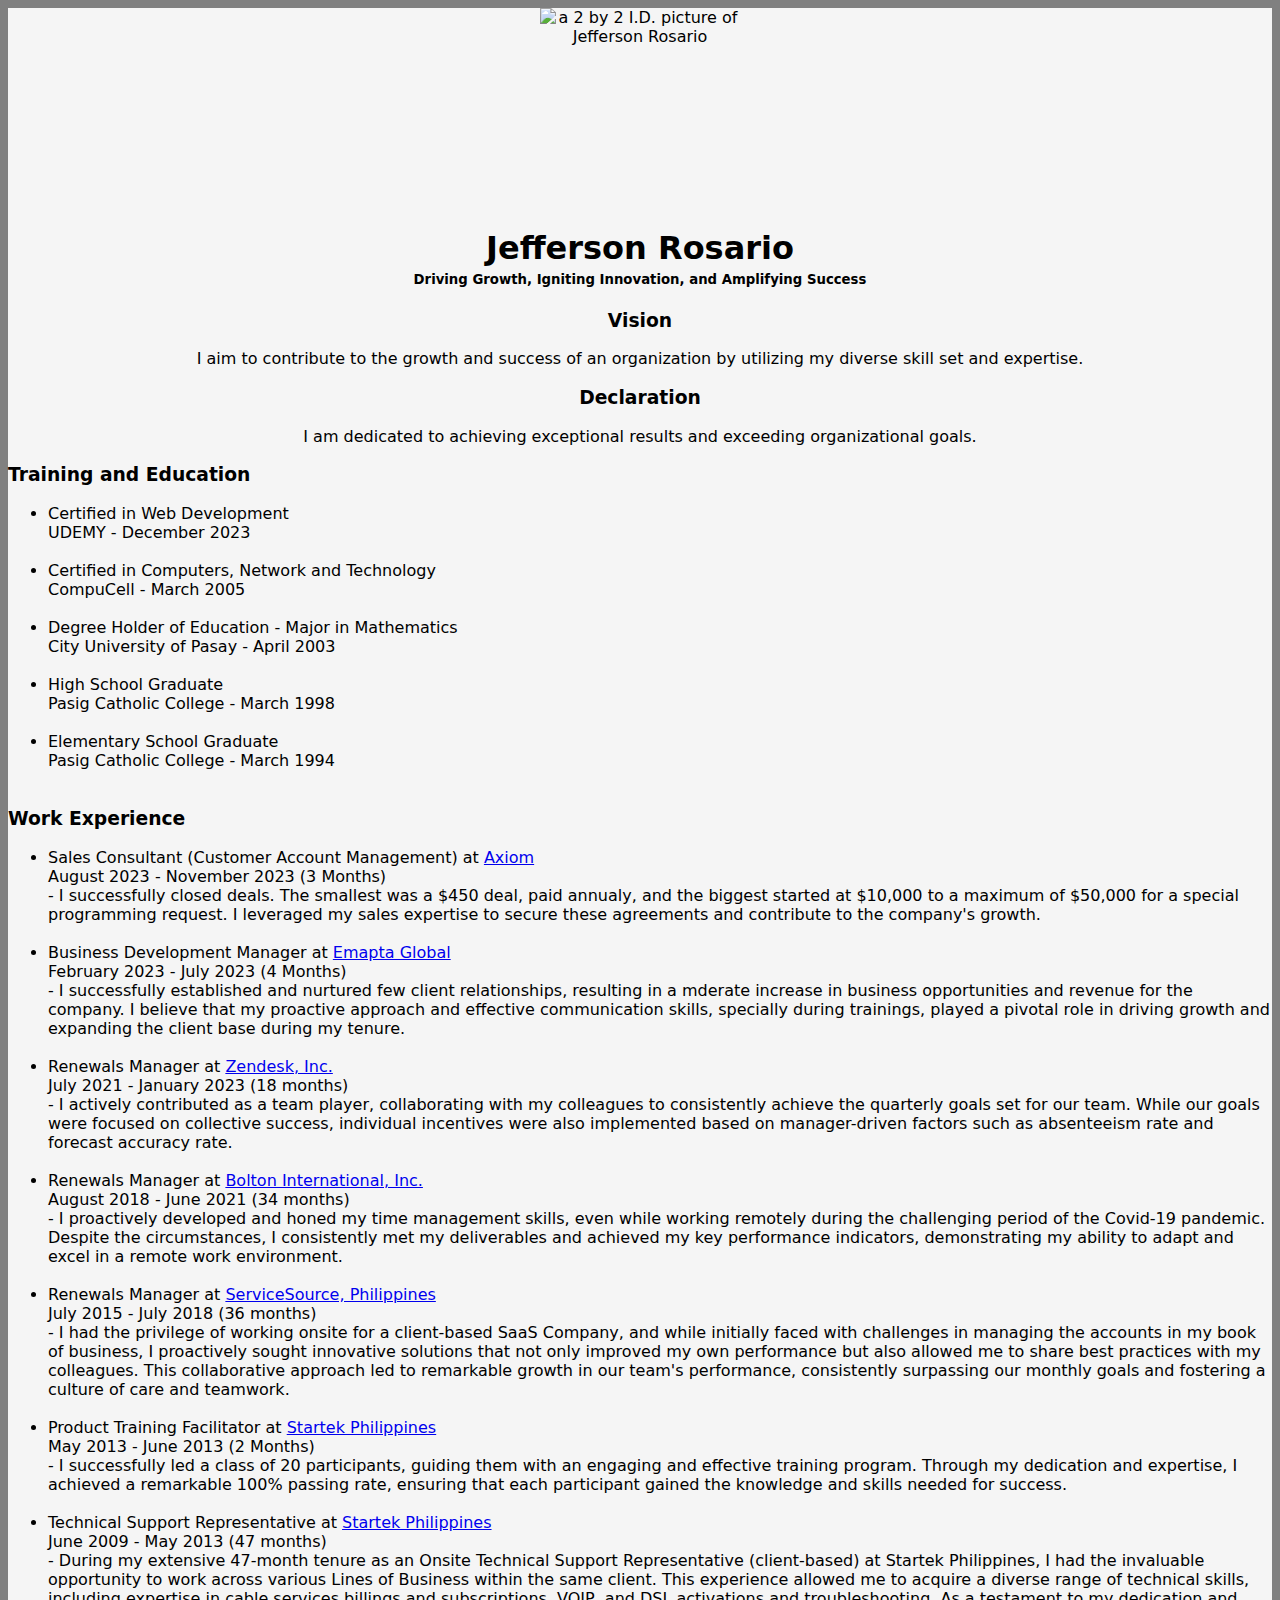
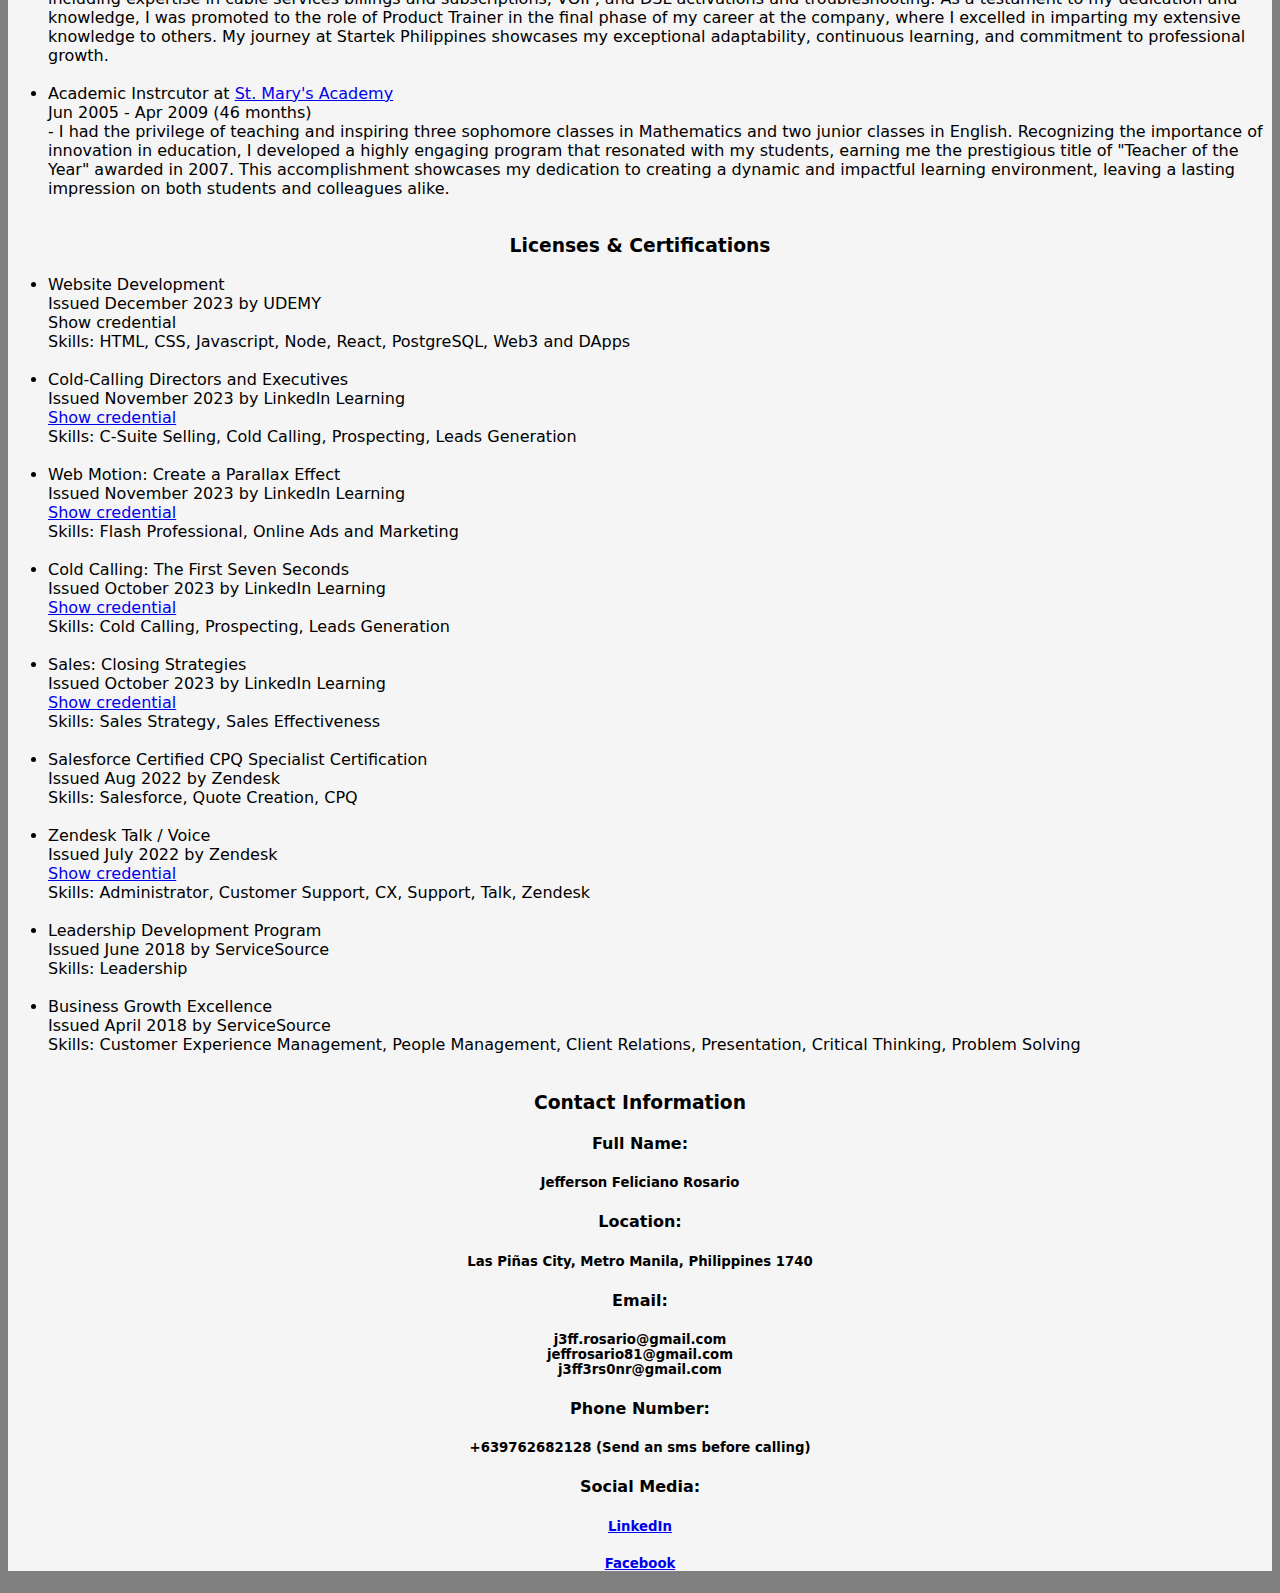
==== commit 2d80d95d: "Accepted Current change" ====
--- a/index.html
+++ b/index.html
@@ -19,7 +19,7 @@
           <p>I am dedicated to achieving exceptional results and exceeding organizational goals.</P>
     </center>
 
-    <Center><h3>Training and Education</h3></Center>
+      <h3>Training and Education</h3>
         <ul>
             <li>Certified in Web Development<br>UDEMY - December 2023</li>
             <br>
@@ -37,17 +37,11 @@
             <br>
         </ul>
 
-    <center><h3>Work Experience</h3></Center>
+    <h3>Work Experience</h3>
         <ul>
-<<<<<<< HEAD
             <li>Sales Consultant (Customer Account Management) at <a href=https://www.axiomint.com>Axiom</a></li>August 2023 - November 2023 (3 Months)<br>- I successfully closed deals. The smallest was a $450 deal, paid annualy, and the biggest started at $10,000 to a maximum of $50,000 for a special programming request. I leveraged my sales expertise to secure these agreements and contribute to the company's growth.<br><br>
 
             <li>Business Development Manager at <a href=https://emapta.com/careers-in-the-philippines>Emapta Global</a></li>February 2023 - July 2023 (4 Months)<br>- I successfully established and nurtured few client relationships, resulting in a mderate increase in business opportunities and revenue for the company. I believe that my proactive approach and effective communication skills, specially during trainings, played a pivotal role in driving growth and expanding the client base during my tenure.<br><br>
-=======
-            <li>As a Sales Consultant (Customer Account Management) at <a href=https://www.axiomint.com>Axiom</a></li>August 2023 - December 2023 (4 Months)<br>- I successfully closed deals. The smallest was a $450 deal, paid annualy, and the biggest started at $10,000 to a maximum of $50,000 for a special programming request. I leveraged my sales expertise to secure these agreements and contribute to the company's growth.<br><br>
-
-            <li>As a Business Development Manager at <a href=https://emapta.com/careers-in-the-philippines>Emapta Global</a></li>February 2023 - July 2023 (4 Months)<br>- I successfully established and nurtured few client relationships, resulting in a mderate increase in business opportunities and revenue for the company. I believe that my proactive approach and effective communication skills, specially during trainings, played a pivotal role in driving growth and expanding the client base during my tenure.<br><br>
->>>>>>> 937e12098132ca413b4c1a13badf520971252e3a
             
             <li>Renewals Manager at <a href=https://www.zendesk.com>Zendesk, Inc.</a></li>July 2021 - January  2023 (18 months)<br>- I actively contributed as a team player, collaborating with my colleagues to consistently achieve the quarterly goals set for our team. While our goals were focused on collective success, individual incentives were also implemented based on manager-driven factors such as absenteeism rate and forecast accuracy rate.<br><br>
 
@@ -85,11 +79,6 @@
             <br><br>
             <li>Business Growth Excellence</li>Issued April 2018 by ServiceSource<br>Skills: Customer Experience Management, People Management, Client Relations, Presentation, Critical Thinking, Problem Solving
             <br><br>
-<<<<<<< HEAD
-=======
-    <h3><a href="Contact Info">Contact Info</a></h3>
-        
->>>>>>> 937e12098132ca413b4c1a13badf520971252e3a
         </ul>
 
         <center>
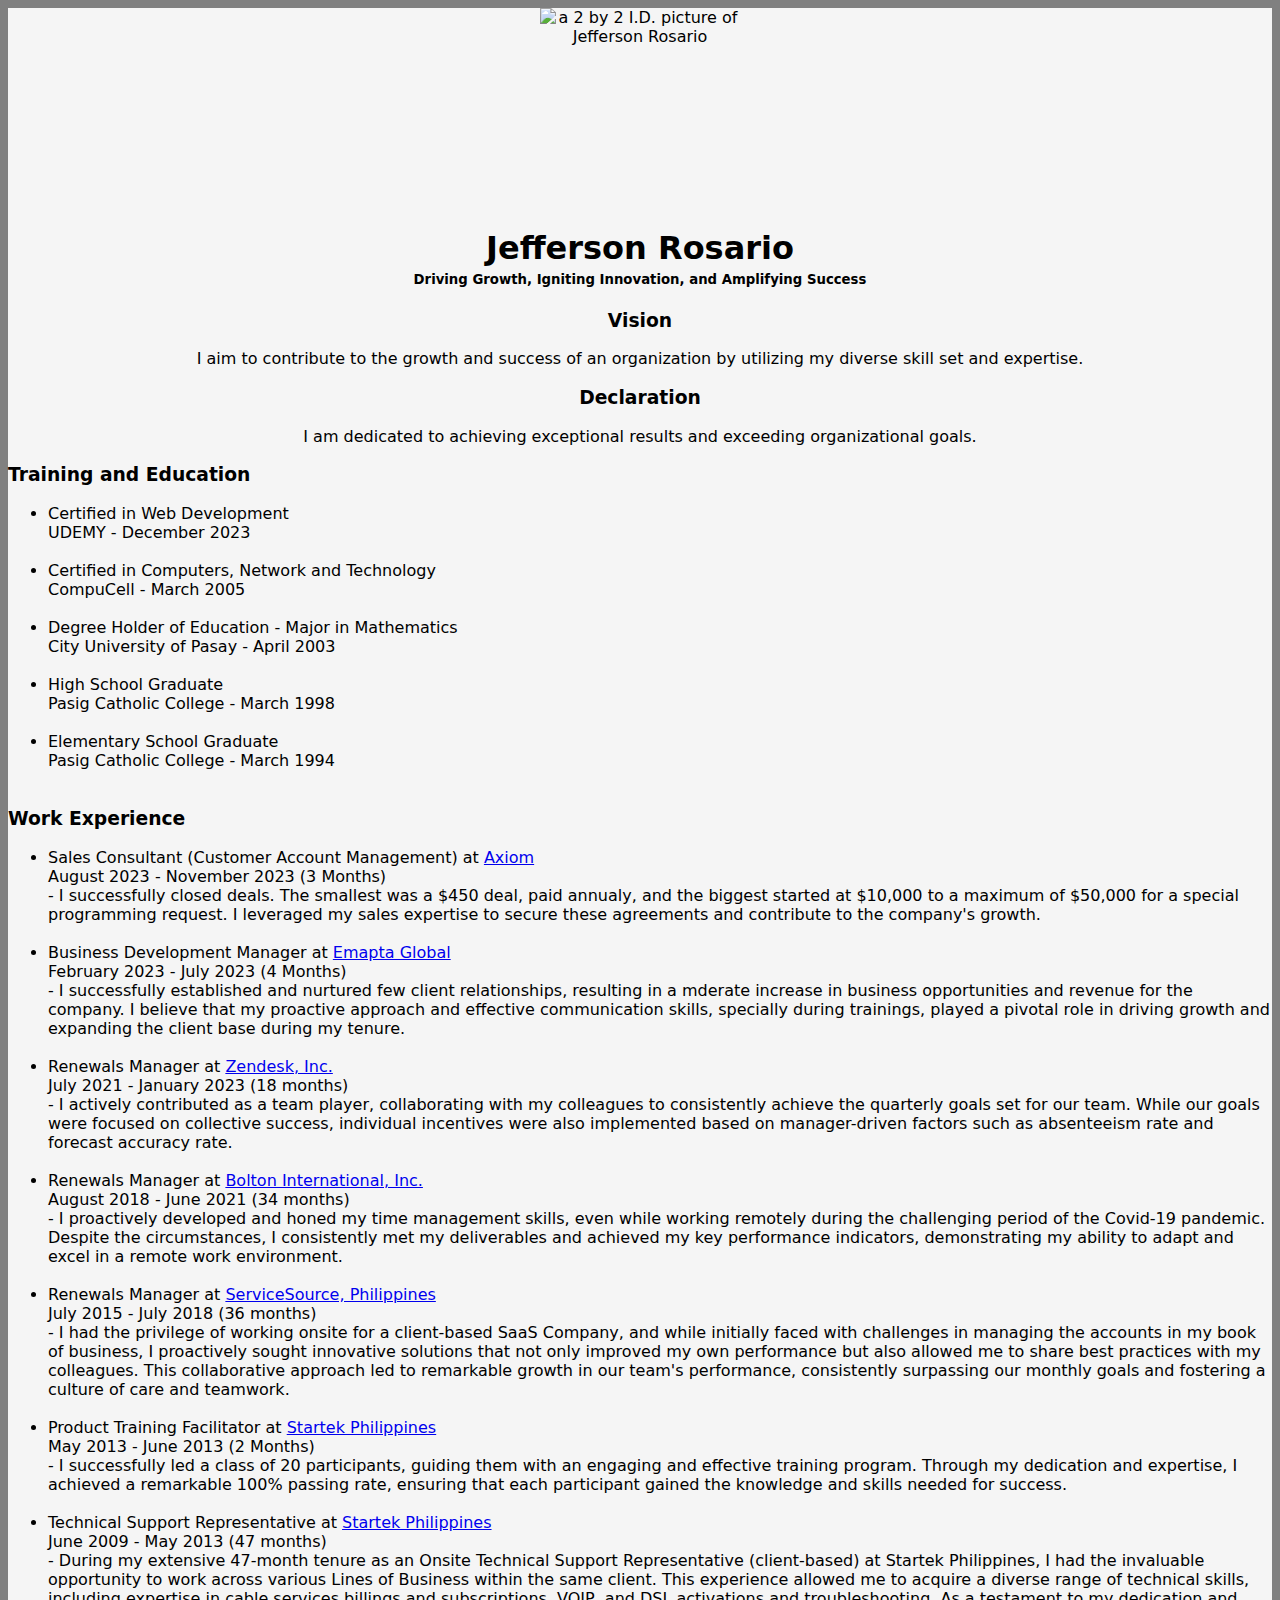
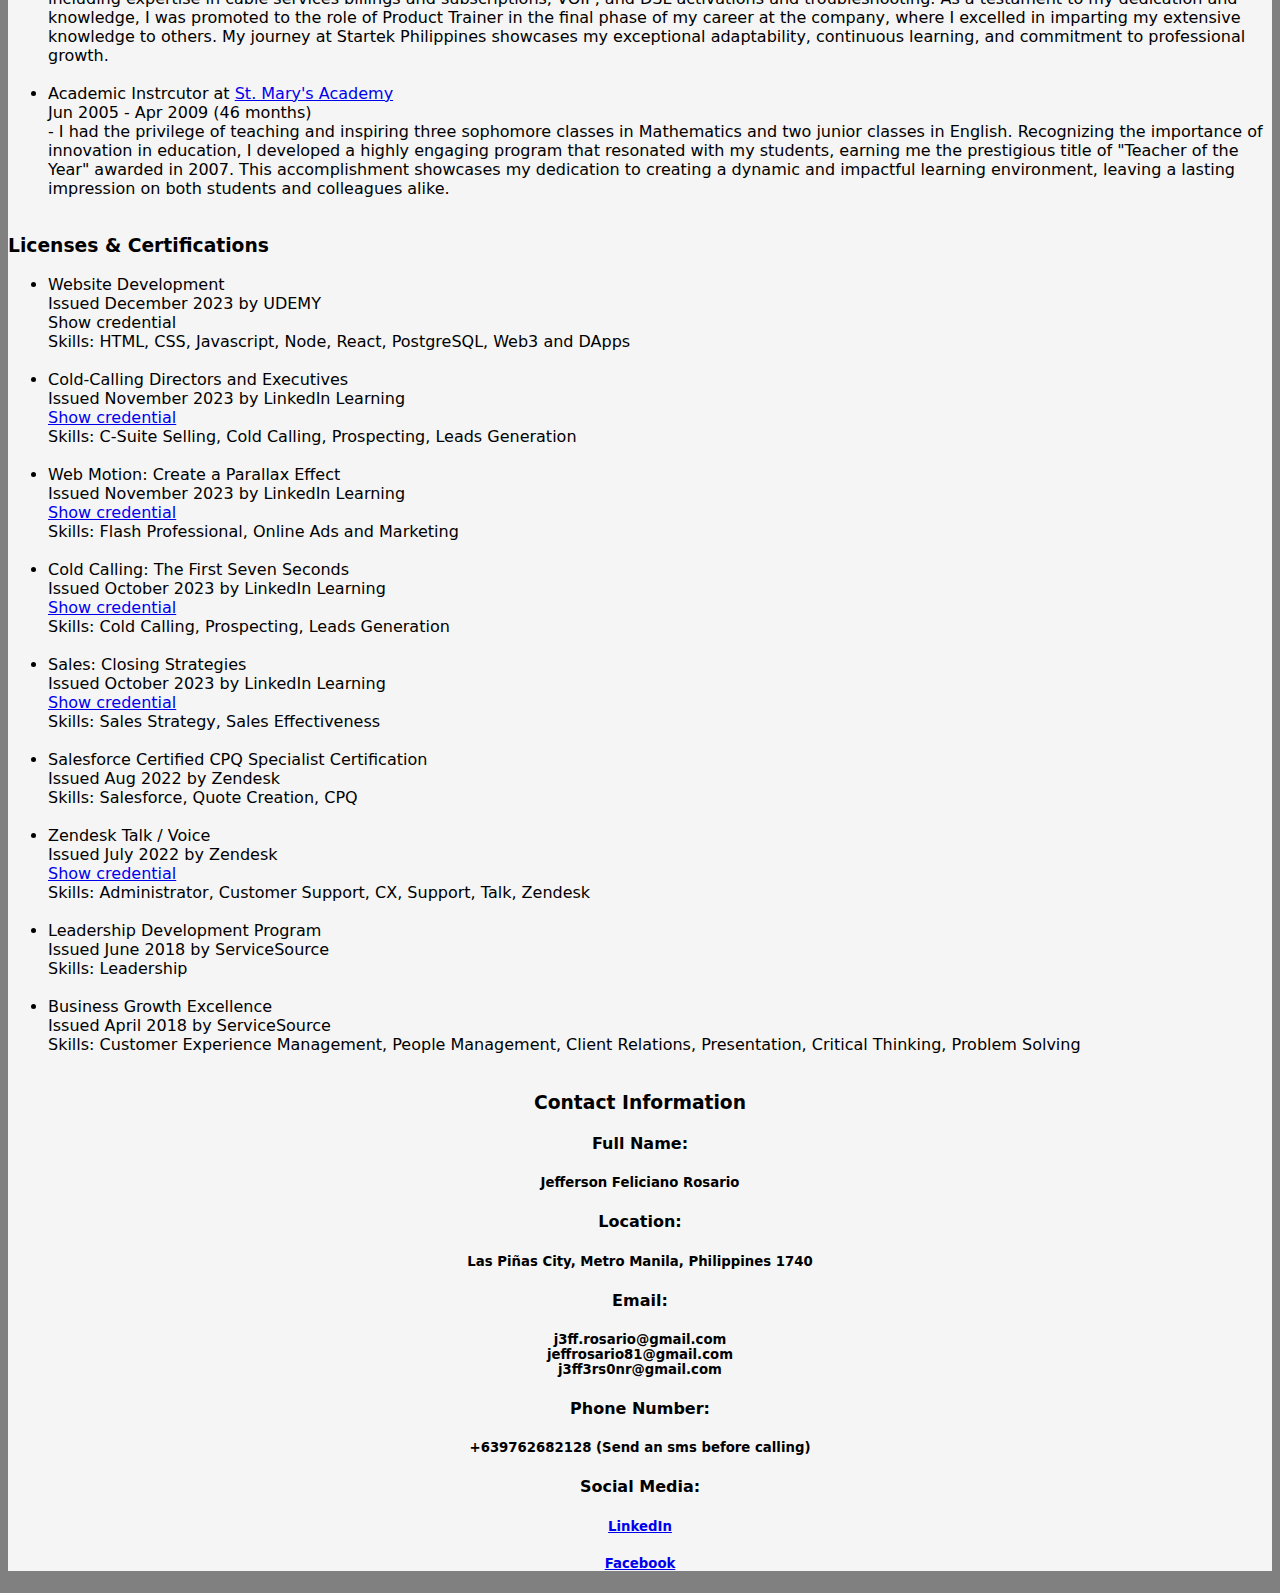
==== commit 5cf7293d: "updated" ====
--- a/index.html
+++ b/index.html
@@ -58,7 +58,7 @@
             <br>
         </ul>
     
-    <center><h3>Licenses & Certifications</h3></center>
+    <h3>Licenses & Certifications</h3>
         <ul>
             <li>Website Development</li>Issued December 2023 by UDEMY<br>Show credential<br>
             Skills: HTML, CSS, Javascript, Node, React, PostgreSQL, Web3 and DApps
